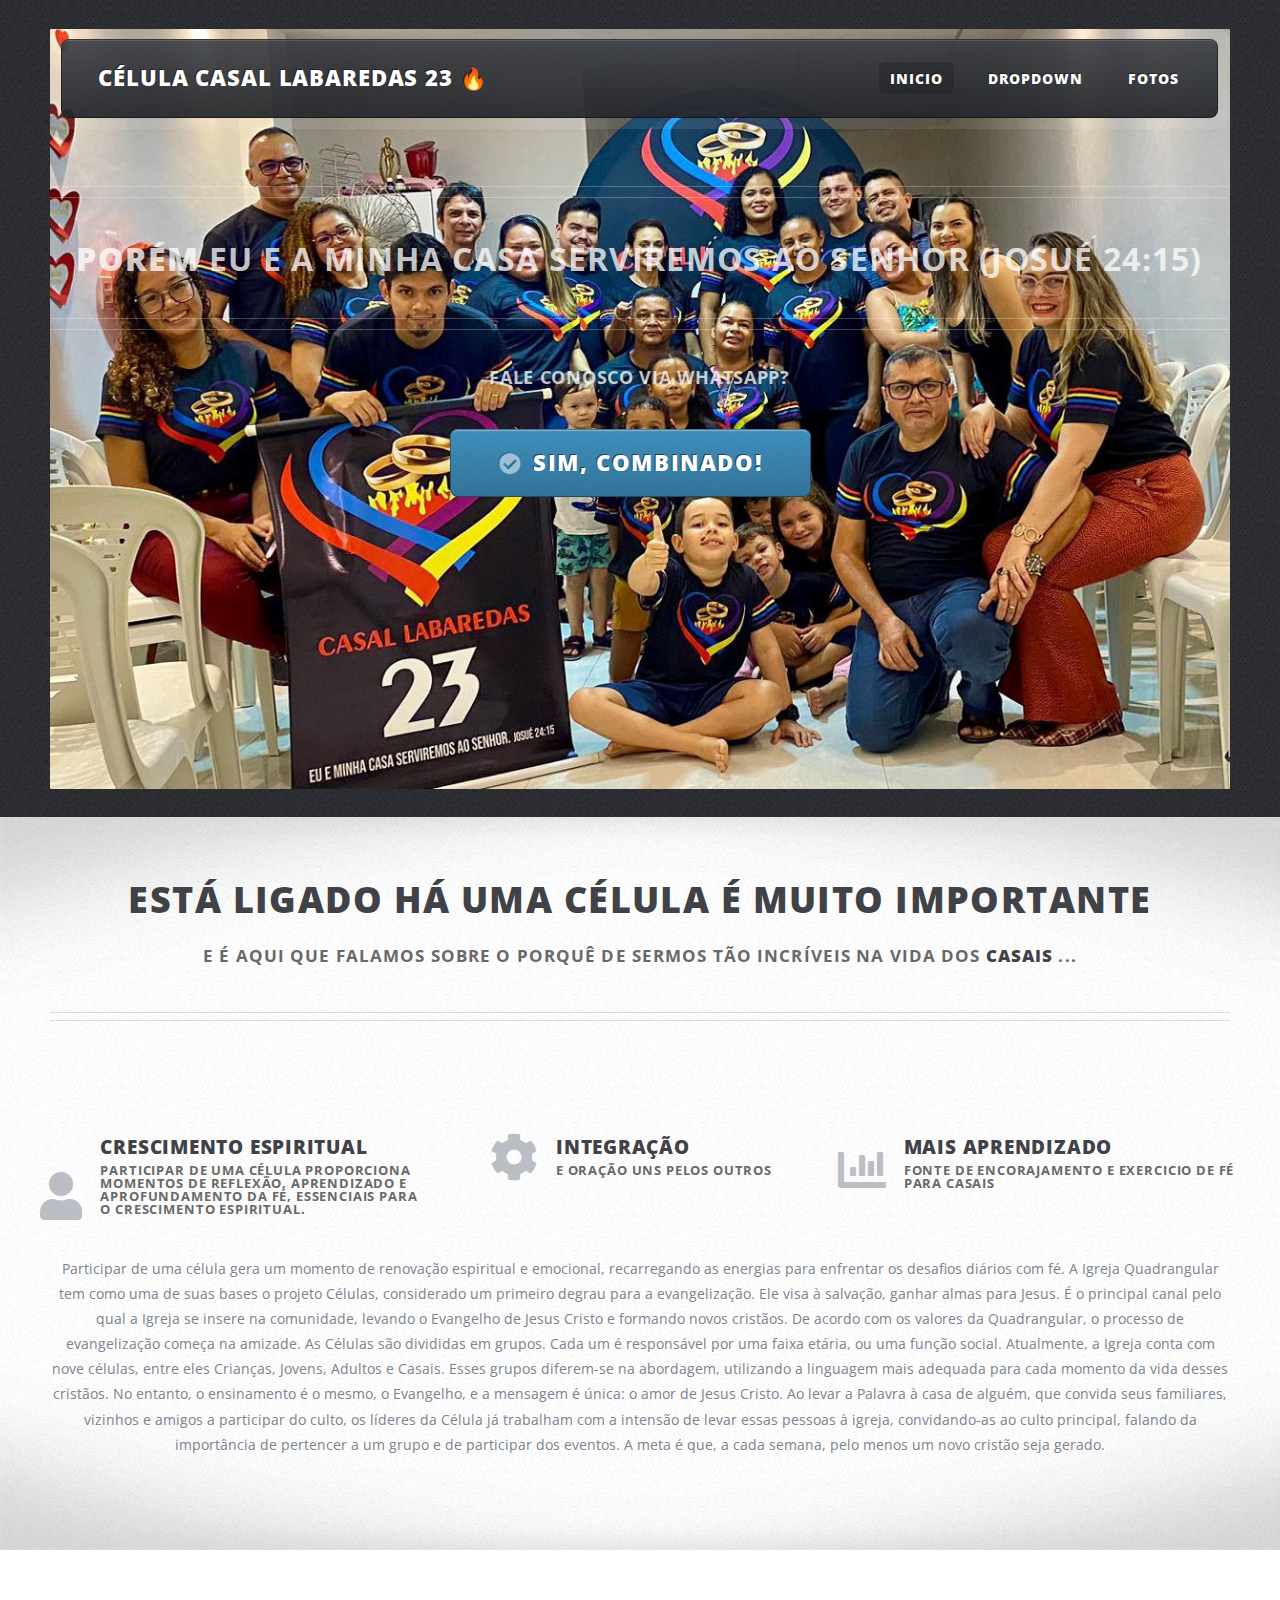
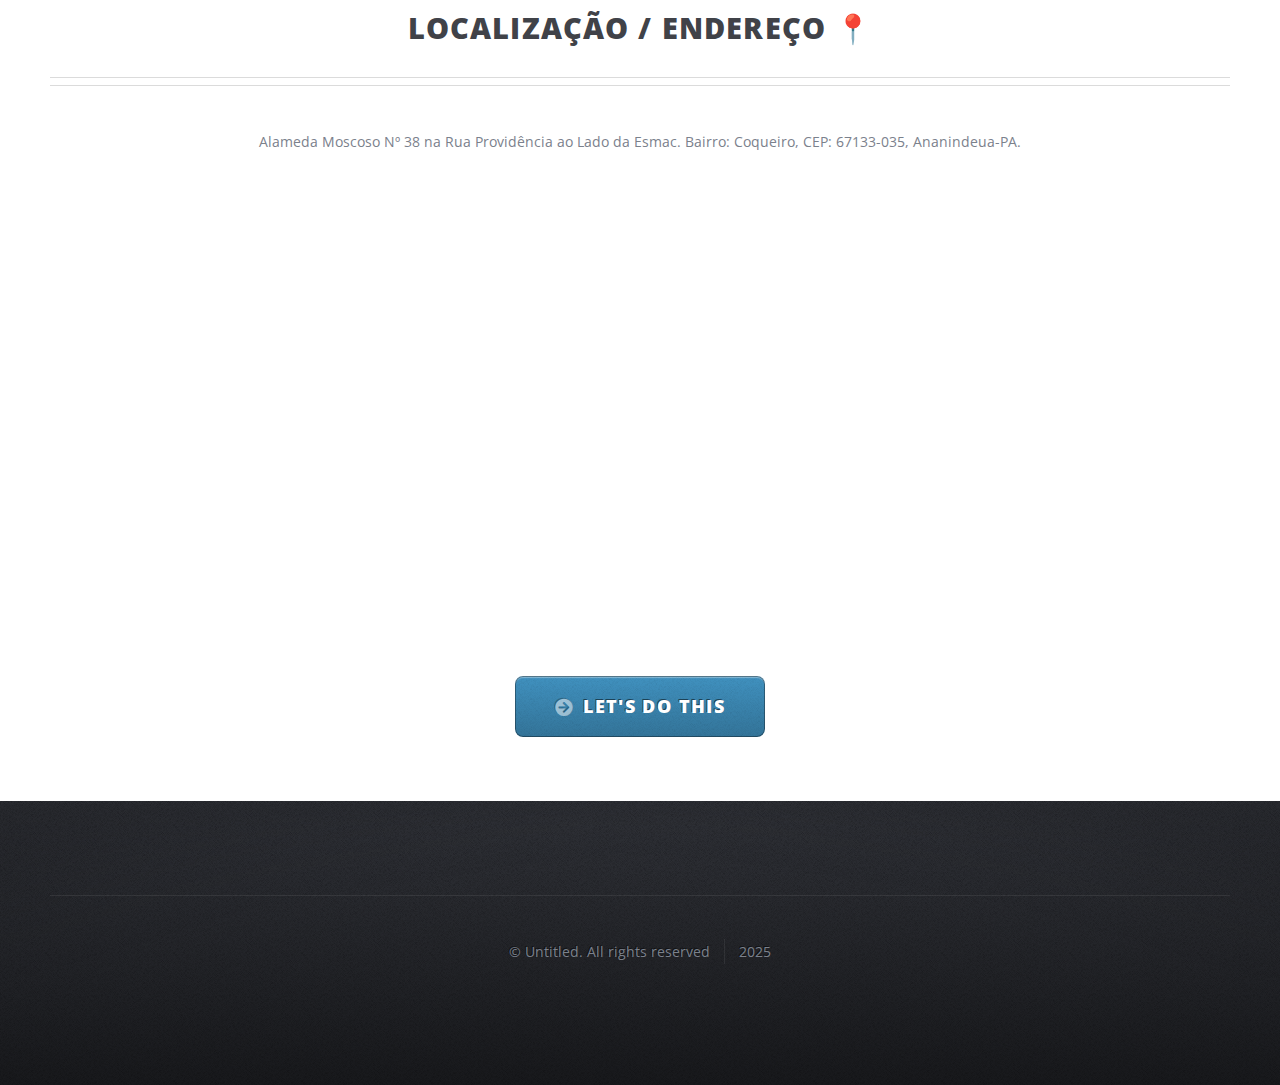
==== index.html @ 3aefae9c "Update index.html" ====
<!DOCTYPE HTML>
<html>
	<head>
		<title>Célula Casal Labaredas 23</title>
		<link rel="icon" type="image/x-icon" href="src/images/favicon.ico">
		<meta charset="utf-8" />
		<meta name="viewport" content="width=device-width, initial-scale=1, user-scalable=no" />
        <link rel="stylesheet" href="https://cdnjs.cloudflare.com/ajax/libs/font-awesome/4.7.0/css/font-awesome.min.css">
        <link rel="stylesheet" href="https://maxcdn.bootstrapcdn.com/font-awesome/4.5.0/css/font-awesome.min.css">
		<link rel="stylesheet" href="src/css/styles.css" />
        <link rel="stylesheet" href="assets/css/main.css" />
	</head>
	<body class="homepage is-preload">
		<div id="page-wrapper">

			<!-- Header -->
				<div id="header-wrapper">
					<div class="container containergeral">

						<!-- Header -->
							<header id="header">
								<div class="inner">

									<!-- Logo -->
										<h1><a href="index.html" id="logo">Célula Casal Labaredas 23 🔥</a></h1>

									<!-- Nav -->
										<nav id="nav">
											<ul>
												<li class="current_page_item"><a href="index.html">Inicio</a></li>
												<li>
													<a href="#">Dropdown</a>
													<ul>
														<li><a href="#">Lorem ipsum dolor</a></li>
														<li><a href="#">Magna phasellus</a></li>
														<li>
															<a href="#">Phasellus consequat</a>
															<ul>
																<li><a href="#">Lorem ipsum dolor</a></li>
																<li><a href="#">Phasellus consequat</a></li>
																<li><a href="#">Magna phasellus</a></li>
																<li><a href="#">Etiam dolore nisl</a></li>
															</ul>
														</li>
														<li><a href="#">Veroeros feugiat</a></li>
													</ul>
												</li>
												<li><a href="left-sidebar.html">Fotos</a></li>
												<!--<li><a href="right-sidebar.html">Right Sidebar</a></li>-->
												<!--<li><a href="no-sidebar.html">No Sidebar</a></li>-->
											</ul>
										</nav>

								</div>
							</header>

						<!-- Banner -->
							<div id="banner">
								<h2><strong>Porém </strong> eu e a minha casa serviremos ao Senhor (Josué 24:15)
								<br /></h2>
								<p>Fale conosco via WhatsApp?</p>
								<a href="#" class="button large icon solid fa-check-circle">Sim, combinado!</a>
				                                <a href="https://api.whatsapp.com/send?phone=5591981843254&text=Hola%21%20Quisiera%20m%C3%A1s%20informaci%C3%B3n%20sobre%20Varela%202." class="float" target="_blank">
				                                    <i class="fa fa-whatsapp my-float"></i>
				                                </a>
							</div>

					</div>
				</div>

			<!-- Main Wrapper -->
				<div id="main-wrapper">
					<div class="wrapper style1">
						<div class="inner">

							<!-- Feature 1 -->
								<section class="container box feature1">
									<div class="row">
										<div class="col-12">
											<header class="first major">
												<h2>Está ligado há uma célula é muito importante</h2>
												<p>E é aqui que falamos sobre o porquê de sermos tão incríveis na vida dos <strong>casais </strong> ...</p>
											</header>
										</div>
										<div class="col-4 col-12-medium">
											<section>
												<a href="#" class="image featured"><img src="images/pic01.jpg" alt="" /></a>
												<header class="second icon solid fa-user">
													<h3>CRESCIMENTO ESPIRITUAL</h3>
													<p>Participar de uma célula proporciona </p>
                                                    <p>momentos de reflexão, aprendizado e </p>
                                                    <p>aprofundamento da fé, essenciais para </p>
                                                    <p>o crescimento espiritual. </p>
												</header>
											</section>
										</div>
										<div class="col-4 col-12-medium">
											<section>
												<a href="#" class="image featured"><img src="images/pic02.jpg" alt="" /></a>
												<header class="second icon solid fa-cog">
													<h3>Integração</h3>
													<p>e Oração uns pelos outros</p>
												</header>
											</section>
										</div>
										<div class="col-4 col-12-medium">
											<section>
												<a href="#" class="image featured"><img src="images/pic03.jpg" alt="" /></a>
												<header class="second icon solid fa-chart-bar">
													<h3>Mais aprendizado</h3>
													<p>Fonte de encorajamento e exercicio de fé </p>
                                                    <p>para casais</p>
												</header>
											</section>
										</div>
										<div class="col-12">
											<p> Participar de uma célula gera um momento de renovação espiritual e emocional, recarregando as energias para enfrentar os desafios diários com fé.
                                                A Igreja Quadrangular tem como uma de suas bases o projeto Células, considerado um primeiro degrau para a evangelização. Ele visa à salvação, ganhar almas para Jesus. É o principal canal pelo qual a Igreja se insere na comunidade, levando o Evangelho de Jesus Cristo e formando novos cristãos.
                                                De acordo com os valores da Quadrangular, o processo de evangelização começa na amizade. As Células são divididas em grupos. Cada um é responsável por uma faixa etária, ou uma função social. Atualmente, a Igreja conta com nove células, entre eles Crianças, Jovens, Adultos e Casais. Esses grupos diferem-se na abordagem, utilizando a linguagem mais adequada para cada momento da vida desses cristãos. No entanto, o ensinamento é o mesmo, o Evangelho, e a mensagem é única: o amor de Jesus Cristo.
                                                Ao levar a Palavra à casa de alguém, que convida seus familiares, vizinhos e amigos a participar do culto, os líderes da Célula já trabalham com a intensão de levar essas pessoas à igreja, convidando-as ao culto principal, falando da importância de pertencer a um grupo e de participar dos eventos. A meta é que, a cada semana, pelo menos um novo cristão seja gerado. 
                                            </p>
										</div>
									</div>
								</section>

						</div>
					</div>
					<div class="wrapper style2">
						<div class="inner">

							<!-- Feature 2 -->
								<section class="container box feature2">
									<div class="row">
										<div class="col-12 col-12-medium">
											<section>
												<header class="major">
													<h2>Localização / Endereço 📍</h2>
													<!--<p>Não tem erro!</p> -->
												</header>
												<p>Alameda Moscoso Nº 38 na Rua Providência ao Lado da Esmac.
                                                    Bairro: Coqueiro,  CEP: 67133-035, Ananindeua-PA.</p>
                                                <iframe src="https://www.google.com/maps/embed?pb=!1m17!1m12!1m3!1d3988.6900315000357!2d-48.412804!3d-1.3626409999999998!2m3!1f0!2f0!3f0!3m2!1i1024!2i768!4f13.1!3m2!1m1!2s!5e0!3m2!1spt-BR!2sbr!4v1742228517151!5m2!1spt-BR!2sbr" width="600" height="450" style="border:0;" allowfullscreen="" loading="lazy" referrerpolicy="no-referrer-when-downgrade"></iframe>
												<footer>                                                
													<a href="#" class="button medium icon solid fa-arrow-circle-right">Let's do this</a>
												</footer>
											</section>
										</div>
										<!--
                                        <div class="col-6 col-12-medium">
											<section>
												<header class="major">
													<h2>This is also a subheading</h2>
													<p>And is as unimportant as the other one</p>
												</header>
												<p>Phasellus quam turpis, feugiat sit amet ornare in, hendrerit in lectus.
												Praesent semper mod quis eget mi. Etiam eu ante risus. Aliquam erat volutpat.
												Aliquam luctus et mattis lectus sit amet pulvinar. Nam turpis nisi
												consequat etiam.</p>
												<footer>
													<a href="#" class="button medium alt icon solid fa-info-circle">Wait, what?</a>
												</footer>
											</section>
										</div>
                                        -->
									</div>
								</section>

							</div>
					</div>
				</div>

			<!-- Footer Wrapper -->
				<div id="footer-wrapper">
					<footer id="footer" class="container">
						<div class="row">
							<div class="col-12">
								<div id="copyright">
									<ul class="menu">
										<!--<li>&copy; Untitled. All rights reserved</li><li>Design: <a href="http://html5up.net">HTML5 UP</a></li>-->
                                        <li>&copy; Untitled. All rights reserved</li><li>2025</li>
									</ul>
								</div>
							</div>
						</div>
					</footer>
				</div>

		</div>

		<!-- Scripts -->
			<script src="assets/js/jquery.min.js"></script>
			<script src="assets/js/jquery.dropotron.min.js"></script>
			<script src="assets/js/browser.min.js"></script>
			<script src="assets/js/breakpoints.min.js"></script>
			<script src="assets/js/util.js"></script>
			<script src="assets/js/main.js"></script>

	</body>
</html>
<!--
<!DOCTYPE html>
<html lang="en"> 
<head> 
    <meta charset="UTF-8"> 
    <meta name="viewport" content="width=device-width, initial-scale=1.0"> 
    <title>Card Slider HTML & CSS | Célula Casal 23</title>
    <link rel="stylesheet" href="https://fonts.googleapis.com/css2? 
    family=Material+Symbols+Rounded:opsz, wght, FILL, GRAD@24,400,0,0" />
    <link rel="stylesheet" href="src/css/styles.css">
</head> 
<body> 
    <div class="container">
        <div id="slideshow-example" data-component="slideshow">
            <div role="list">
                <div class="slide">
                    <img src="src/images/celula1.jpeg" class="fotos_celula" alt="">
                </div>
                <div class="slide">
                    <img src="https://images.unsplash.com/photo-1488590528505-98d2b5aba04b?w=750&ixid=dW5zcGxhc2guY29tOzs7Ozs%3D" alt="">
                </div>
                <div class="slide">
                    <img src="https://images.unsplash.com/photo-1498753427761-548428edfa67?w=889&ixid=dW5zcGxhc2guY29tOzs7Ozs%3D" alt="">
                </div>
            </div>
        </div>    
    </div>
    <script src="src/js/script.js"></script>
</body>
</html>

-->
---- src/css/styles.css ----
/* Importing Google fonts Inter */
@import url('https://fonts.googleapis.com/css?family=Inter:opsz,wght@14..32,100..900&display=swap');

.containergeral {
  background-image: url("../images/celula1.jpeg");
	background-repeat: no-repeat;
  background-size: 100%;
  border-radius: 1px;
  height: 760px;   
  padding-right: 1px;
  margin-right: 1px;
}

/*
.fotos_celula{
    width: 30%;
    height: auto;
}

[data-component="slideshow"] .slide {
	display: none;
  text-align: center;
}

[data-component="slideshow"] .slide.active {
	display: block;
}
*/
---- assets/css/main.css ----
@import url("https://fonts.googleapis.com/css?family=Open+Sans:400,400italic,700,800");
@import url("fontawesome-all.min.css");

/*
	ZeroFour by HTML5 UP
	html5up.net | @ajlkn
	Free for personal and commercial use under the CCA 3.0 license (html5up.net/license)
*/

html, body, div, span, applet, object,
iframe, h1, h2, h3, h4, h5, h6, p, blockquote,
pre, a, abbr, acronym, address, big, cite,
code, del, dfn, em, img, ins, kbd, q, s, samp,
small, strike, strong, sub, sup, tt, var, b,
u, i, center, dl, dt, dd, ol, ul, li, fieldset,
form, label, legend, table, caption, tbody,
tfoot, thead, tr, th, td, article, aside,
canvas, details, embed, figure, figcaption,
footer, header, hgroup, menu, nav, output, ruby,
section, summary, time, mark, audio, video {
	margin: 0;
	padding: 0;
	border: 0;
	font-size: 100%;
	font: inherit;
	vertical-align: baseline;}

article, aside, details, figcaption, figure,
footer, header, hgroup, menu, nav, section {
	display: block;}

body {
	line-height: 1;
}

ol, ul {
	list-style: none;
}

blockquote, q {
	quotes: none;
}

	blockquote:before, blockquote:after, q:before, q:after {
		content: '';
		content: none;
	}

table {
	border-collapse: collapse;
	border-spacing: 0;
}

body {
	-webkit-text-size-adjust: none;
}

mark {
	background-color: transparent;
	color: inherit;
}

input::-moz-focus-inner {
	border: 0;
	padding: 0;
}

input, select, textarea {
	-moz-appearance: none;
	-webkit-appearance: none;
	-ms-appearance: none;
	appearance: none;
}

/* Basic */

	html {
		box-sizing: border-box;
	}

	*, *:before, *:after {
		box-sizing: inherit;
	}

	@-ms-viewport {
		width: device-width;
	}

	body {
		background: #303238 url("images/bg01.png");
	}

		body.is-preload * {
			-moz-transition: none !important;
			-webkit-transition: none !important;
			-ms-transition: none !important;
			transition: none !important;
			-moz-animation: none !important;
			-webkit-animation: none !important;
			-ms-animation: none !important;
			animation: none !important;
		}

	body, input, select, textarea {
		font-family: 'Open Sans', sans-serif;
		color: #7b818c;
		font-weight: 400;
		font-size: 11pt;
		line-height: 1.85em;
	}

	a {
		color: inherit;
		text-decoration: underline;
	}

		a:hover {
			text-decoration: none;
		}

	h1, h2, h3, h4, h5, h6 {
		text-transform: uppercase;
		font-weight: 800;
		letter-spacing: 0.04em;
		color: #404248;
		margin: 0 0 1em 0;
	}

	h1 a, h2 a, h3 a, h4 a, h5 a, h6 a {
		color: inherit;
		text-decoration: none;
		outline: 0;
	}

	h2 {
		font-size: 2em;
		margin: 0 0 1.5em 0;
		line-height: 1em;
	}

		h2.icon {
			line-height: 48px;
		}

			h2.icon:before {
				position: relative;
				top: 0.05em;
				margin-right: 0.5em;
				opacity: 0.25;
			}

	h3 {
		font-size: 1.35em;
		margin-top: 2em;
	}

	b, strong {
		color: #404248;
		font-weight: 700;
	}

	i, em {
		font-style: italic;
	}

	br.clear {
		clear: both;
	}

	sub {
		position: relative;
		top: 0.5em;
		font-size: 0.8em;
	}

	sup {
		position: relative;
		top: -0.5em;
		font-size: 0.8em;
	}

	hr {
		border: 0;
		border-top: solid 1px #ddd;
	}

	blockquote {
		border-left: solid 0.5em #ddd;
		padding: 1em 0 1em 2em;
		font-style: italic;
	}

	p, ul, ol, dl, table {
		margin-bottom: 2em;
	}

	.date {
		display: block;
		text-transform: uppercase;
		font-weight: 700;
		letter-spacing: 0.065em;
		font-size: 0.9em;
		color: #696969;
		margin: 0 0 0.25em 0;
	}

/* Container */

	.container {
		margin: 0 auto;
		max-width: calc(100% - 100px);
		width: 1200px;
	}

		@media screen and (max-width: 1280px) {

			.container {
				width: 100%;
			}

		}

		@media screen and (max-width: 980px) {

			.container {
				width: 100%;
			}

		}

		@media screen and (max-width: 736px) {

			.container {
				width: 100%;
				max-width: 100%;
			}

		}

/* Row */

	.row {
		display: flex;
		flex-wrap: wrap;
		box-sizing: border-box;
		align-items: stretch;
	}

		.row > * {
			box-sizing: border-box;
		}

		.row.gtr-uniform > * > :last-child {
			margin-bottom: 0;
		}

		.row.aln-left {
			justify-content: flex-start;
		}

		.row.aln-center {
			justify-content: center;
		}

		.row.aln-right {
			justify-content: flex-end;
		}

		.row.aln-top {
			align-items: flex-start;
		}

		.row.aln-middle {
			align-items: center;
		}

		.row.aln-bottom {
			align-items: flex-end;
		}

		.row > .imp {
			order: -1;
		}

		.row > .col-1 {
			width: 8.33333%;
		}

		.row > .off-1 {
			margin-left: 8.33333%;
		}

		.row > .col-2 {
			width: 16.66667%;
		}

		.row > .off-2 {
			margin-left: 16.66667%;
		}

		.row > .col-3 {
			width: 25%;
		}

		.row > .off-3 {
			margin-left: 25%;
		}

		.row > .col-4 {
			width: 33.33333%;
		}

		.row > .off-4 {
			margin-left: 33.33333%;
		}

		.row > .col-5 {
			width: 41.66667%;
		}

		.row > .off-5 {
			margin-left: 41.66667%;
		}

		.row > .col-6 {
			width: 50%;
		}

		.row > .off-6 {
			margin-left: 50%;
		}

		.row > .col-7 {
			width: 58.33333%;
		}

		.row > .off-7 {
			margin-left: 58.33333%;
		}

		.row > .col-8 {
			width: 66.66667%;
		}

		.row > .off-8 {
			margin-left: 66.66667%;
		}

		.row > .col-9 {
			width: 75%;
		}

		.row > .off-9 {
			margin-left: 75%;
		}

		.row > .col-10 {
			width: 83.33333%;
		}

		.row > .off-10 {
			margin-left: 83.33333%;
		}

		.row > .col-11 {
			width: 91.66667%;
		}

		.row > .off-11 {
			margin-left: 91.66667%;
		}

		.row > .col-12 {
			width: 100%;
		}

		.row > .off-12 {
			margin-left: 100%;
		}

		.row.gtr-0 {
			margin-top: 0px;
			margin-left: 0px;
		}

			.row.gtr-0 > * {
				padding: 0px 0 0 0px;
			}

			.row.gtr-0.gtr-uniform {
				margin-top: 0px;
			}

				.row.gtr-0.gtr-uniform > * {
					padding-top: 0px;
				}

		.row.gtr-25 {
			margin-top: -12.5px;
			margin-left: -12.5px;
		}

			.row.gtr-25 > * {
				padding: 12.5px 0 0 12.5px;
			}

			.row.gtr-25.gtr-uniform {
				margin-top: -12.5px;
			}

				.row.gtr-25.gtr-uniform > * {
					padding-top: 12.5px;
				}

		.row.gtr-50 {
			margin-top: -25px;
			margin-left: -25px;
		}

			.row.gtr-50 > * {
				padding: 25px 0 0 25px;
			}

			.row.gtr-50.gtr-uniform {
				margin-top: -25px;
			}

				.row.gtr-50.gtr-uniform > * {
					padding-top: 25px;
				}

		.row {
			margin-top: -50px;
			margin-left: -50px;
		}

			.row > * {
				padding: 50px 0 0 50px;
			}

			.row.gtr-uniform {
				margin-top: -50px;
			}

				.row.gtr-uniform > * {
					padding-top: 50px;
				}

		.row.gtr-150 {
			margin-top: -75px;
			margin-left: -75px;
		}

			.row.gtr-150 > * {
				padding: 75px 0 0 75px;
			}

			.row.gtr-150.gtr-uniform {
				margin-top: -75px;
			}

				.row.gtr-150.gtr-uniform > * {
					padding-top: 75px;
				}

		.row.gtr-200 {
			margin-top: -100px;
			margin-left: -100px;
		}

			.row.gtr-200 > * {
				padding: 100px 0 0 100px;
			}

			.row.gtr-200.gtr-uniform {
				margin-top: -100px;
			}

				.row.gtr-200.gtr-uniform > * {
					padding-top: 100px;
				}

		@media screen and (max-width: 1280px) {

			.row {
				display: flex;
				flex-wrap: wrap;
				box-sizing: border-box;
				align-items: stretch;
			}

				.row > * {
					box-sizing: border-box;
				}

				.row.gtr-uniform > * > :last-child {
					margin-bottom: 0;
				}

				.row.aln-left {
					justify-content: flex-start;
				}

				.row.aln-center {
					justify-content: center;
				}

				.row.aln-right {
					justify-content: flex-end;
				}

				.row.aln-top {
					align-items: flex-start;
				}

				.row.aln-middle {
					align-items: center;
				}

				.row.aln-bottom {
					align-items: flex-end;
				}

				.row > .imp-large {
					order: -1;
				}

				.row > .col-1-large {
					width: 8.33333%;
				}

				.row > .off-1-large {
					margin-left: 8.33333%;
				}

				.row > .col-2-large {
					width: 16.66667%;
				}

				.row > .off-2-large {
					margin-left: 16.66667%;
				}

				.row > .col-3-large {
					width: 25%;
				}

				.row > .off-3-large {
					margin-left: 25%;
				}

				.row > .col-4-large {
					width: 33.33333%;
				}

				.row > .off-4-large {
					margin-left: 33.33333%;
				}

				.row > .col-5-large {
					width: 41.66667%;
				}

				.row > .off-5-large {
					margin-left: 41.66667%;
				}

				.row > .col-6-large {
					width: 50%;
				}

				.row > .off-6-large {
					margin-left: 50%;
				}

				.row > .col-7-large {
					width: 58.33333%;
				}

				.row > .off-7-large {
					margin-left: 58.33333%;
				}

				.row > .col-8-large {
					width: 66.66667%;
				}

				.row > .off-8-large {
					margin-left: 66.66667%;
				}

				.row > .col-9-large {
					width: 75%;
				}

				.row > .off-9-large {
					margin-left: 75%;
				}

				.row > .col-10-large {
					width: 83.33333%;
				}

				.row > .off-10-large {
					margin-left: 83.33333%;
				}

				.row > .col-11-large {
					width: 91.66667%;
				}

				.row > .off-11-large {
					margin-left: 91.66667%;
				}

				.row > .col-12-large {
					width: 100%;
				}

				.row > .off-12-large {
					margin-left: 100%;
				}

				.row.gtr-0 {
					margin-top: 0px;
					margin-left: 0px;
				}

					.row.gtr-0 > * {
						padding: 0px 0 0 0px;
					}

					.row.gtr-0.gtr-uniform {
						margin-top: 0px;
					}

						.row.gtr-0.gtr-uniform > * {
							padding-top: 0px;
						}

				.row.gtr-25 {
					margin-top: -8.75px;
					margin-left: -8.75px;
				}

					.row.gtr-25 > * {
						padding: 8.75px 0 0 8.75px;
					}

					.row.gtr-25.gtr-uniform {
						margin-top: -8.75px;
					}

						.row.gtr-25.gtr-uniform > * {
							padding-top: 8.75px;
						}

				.row.gtr-50 {
					margin-top: -17.5px;
					margin-left: -17.5px;
				}

					.row.gtr-50 > * {
						padding: 17.5px 0 0 17.5px;
					}

					.row.gtr-50.gtr-uniform {
						margin-top: -17.5px;
					}

						.row.gtr-50.gtr-uniform > * {
							padding-top: 17.5px;
						}

				.row {
					margin-top: -35px;
					margin-left: -35px;
				}

					.row > * {
						padding: 35px 0 0 35px;
					}

					.row.gtr-uniform {
						margin-top: -35px;
					}

						.row.gtr-uniform > * {
							padding-top: 35px;
						}

				.row.gtr-150 {
					margin-top: -52.5px;
					margin-left: -52.5px;
				}

					.row.gtr-150 > * {
						padding: 52.5px 0 0 52.5px;
					}

					.row.gtr-150.gtr-uniform {
						margin-top: -52.5px;
					}

						.row.gtr-150.gtr-uniform > * {
							padding-top: 52.5px;
						}

				.row.gtr-200 {
					margin-top: -70px;
					margin-left: -70px;
				}

					.row.gtr-200 > * {
						padding: 70px 0 0 70px;
					}

					.row.gtr-200.gtr-uniform {
						margin-top: -70px;
					}

						.row.gtr-200.gtr-uniform > * {
							padding-top: 70px;
						}

		}

		@media screen and (max-width: 980px) {

			.row {
				display: flex;
				flex-wrap: wrap;
				box-sizing: border-box;
				align-items: stretch;
			}

				.row > * {
					box-sizing: border-box;
				}

				.row.gtr-uniform > * > :last-child {
					margin-bottom: 0;
				}

				.row.aln-left {
					justify-content: flex-start;
				}

				.row.aln-center {
					justify-content: center;
				}

				.row.aln-right {
					justify-content: flex-end;
				}

				.row.aln-top {
					align-items: flex-start;
				}

				.row.aln-middle {
					align-items: center;
				}

				.row.aln-bottom {
					align-items: flex-end;
				}

				.row > .imp-medium {
					order: -1;
				}

				.row > .col-1-medium {
					width: 8.33333%;
				}

				.row > .off-1-medium {
					margin-left: 8.33333%;
				}

				.row > .col-2-medium {
					width: 16.66667%;
				}

				.row > .off-2-medium {
					margin-left: 16.66667%;
				}

				.row > .col-3-medium {
					width: 25%;
				}

				.row > .off-3-medium {
					margin-left: 25%;
				}

				.row > .col-4-medium {
					width: 33.33333%;
				}

				.row > .off-4-medium {
					margin-left: 33.33333%;
				}

				.row > .col-5-medium {
					width: 41.66667%;
				}

				.row > .off-5-medium {
					margin-left: 41.66667%;
				}

				.row > .col-6-medium {
					width: 50%;
				}

				.row > .off-6-medium {
					margin-left: 50%;
				}

				.row > .col-7-medium {
					width: 58.33333%;
				}

				.row > .off-7-medium {
					margin-left: 58.33333%;
				}

				.row > .col-8-medium {
					width: 66.66667%;
				}

				.row > .off-8-medium {
					margin-left: 66.66667%;
				}

				.row > .col-9-medium {
					width: 75%;
				}

				.row > .off-9-medium {
					margin-left: 75%;
				}

				.row > .col-10-medium {
					width: 83.33333%;
				}

				.row > .off-10-medium {
					margin-left: 83.33333%;
				}

				.row > .col-11-medium {
					width: 91.66667%;
				}

				.row > .off-11-medium {
					margin-left: 91.66667%;
				}

				.row > .col-12-medium {
					width: 100%;
				}

				.row > .off-12-medium {
					margin-left: 100%;
				}

				.row.gtr-0 {
					margin-top: 0px;
					margin-left: 0px;
				}

					.row.gtr-0 > * {
						padding: 0px 0 0 0px;
					}

					.row.gtr-0.gtr-uniform {
						margin-top: 0px;
					}

						.row.gtr-0.gtr-uniform > * {
							padding-top: 0px;
						}

				.row.gtr-25 {
					margin-top: -12.5px;
					margin-left: -12.5px;
				}

					.row.gtr-25 > * {
						padding: 12.5px 0 0 12.5px;
					}

					.row.gtr-25.gtr-uniform {
						margin-top: -12.5px;
					}

						.row.gtr-25.gtr-uniform > * {
							padding-top: 12.5px;
						}

				.row.gtr-50 {
					margin-top: -25px;
					margin-left: -25px;
				}

					.row.gtr-50 > * {
						padding: 25px 0 0 25px;
					}

					.row.gtr-50.gtr-uniform {
						margin-top: -25px;
					}

						.row.gtr-50.gtr-uniform > * {
							padding-top: 25px;
						}

				.row {
					margin-top: -50px;
					margin-left: -50px;
				}

					.row > * {
						padding: 50px 0 0 50px;
					}

					.row.gtr-uniform {
						margin-top: -50px;
					}

						.row.gtr-uniform > * {
							padding-top: 50px;
						}

				.row.gtr-150 {
					margin-top: -75px;
					margin-left: -75px;
				}

					.row.gtr-150 > * {
						padding: 75px 0 0 75px;
					}

					.row.gtr-150.gtr-uniform {
						margin-top: -75px;
					}

						.row.gtr-150.gtr-uniform > * {
							padding-top: 75px;
						}

				.row.gtr-200 {
					margin-top: -100px;
					margin-left: -100px;
				}

					.row.gtr-200 > * {
						padding: 100px 0 0 100px;
					}

					.row.gtr-200.gtr-uniform {
						margin-top: -100px;
					}

						.row.gtr-200.gtr-uniform > * {
							padding-top: 100px;
						}

		}

		@media screen and (max-width: 736px) {

			.row {
				display: flex;
				flex-wrap: wrap;
				box-sizing: border-box;
				align-items: stretch;
			}

				.row > * {
					box-sizing: border-box;
				}

				.row.gtr-uniform > * > :last-child {
					margin-bottom: 0;
				}

				.row.aln-left {
					justify-content: flex-start;
				}

				.row.aln-center {
					justify-content: center;
				}

				.row.aln-right {
					justify-content: flex-end;
				}

				.row.aln-top {
					align-items: flex-start;
				}

				.row.aln-middle {
					align-items: center;
				}

				.row.aln-bottom {
					align-items: flex-end;
				}

				.row > .imp-small {
					order: -1;
				}

				.row > .col-1-small {
					width: 8.33333%;
				}

				.row > .off-1-small {
					margin-left: 8.33333%;
				}

				.row > .col-2-small {
					width: 16.66667%;
				}

				.row > .off-2-small {
					margin-left: 16.66667%;
				}

				.row > .col-3-small {
					width: 25%;
				}

				.row > .off-3-small {
					margin-left: 25%;
				}

				.row > .col-4-small {
					width: 33.33333%;
				}

				.row > .off-4-small {
					margin-left: 33.33333%;
				}

				.row > .col-5-small {
					width: 41.66667%;
				}

				.row > .off-5-small {
					margin-left: 41.66667%;
				}

				.row > .col-6-small {
					width: 50%;
				}

				.row > .off-6-small {
					margin-left: 50%;
				}

				.row > .col-7-small {
					width: 58.33333%;
				}

				.row > .off-7-small {
					margin-left: 58.33333%;
				}

				.row > .col-8-small {
					width: 66.66667%;
				}

				.row > .off-8-small {
					margin-left: 66.66667%;
				}

				.row > .col-9-small {
					width: 75%;
				}

				.row > .off-9-small {
					margin-left: 75%;
				}

				.row > .col-10-small {
					width: 83.33333%;
				}

				.row > .off-10-small {
					margin-left: 83.33333%;
				}

				.row > .col-11-small {
					width: 91.66667%;
				}

				.row > .off-11-small {
					margin-left: 91.66667%;
				}

				.row > .col-12-small {
					width: 100%;
				}

				.row > .off-12-small {
					margin-left: 100%;
				}

				.row.gtr-0 {
					margin-top: 0px;
					margin-left: 0px;
				}

					.row.gtr-0 > * {
						padding: 0px 0 0 0px;
					}

					.row.gtr-0.gtr-uniform {
						margin-top: 0px;
					}

						.row.gtr-0.gtr-uniform > * {
							padding-top: 0px;
						}

				.row.gtr-25 {
					margin-top: -2.5px;
					margin-left: -2.5px;
				}

					.row.gtr-25 > * {
						padding: 2.5px 0 0 2.5px;
					}

					.row.gtr-25.gtr-uniform {
						margin-top: -2.5px;
					}

						.row.gtr-25.gtr-uniform > * {
							padding-top: 2.5px;
						}

				.row.gtr-50 {
					margin-top: -5px;
					margin-left: -5px;
				}

					.row.gtr-50 > * {
						padding: 5px 0 0 5px;
					}

					.row.gtr-50.gtr-uniform {
						margin-top: -5px;
					}

						.row.gtr-50.gtr-uniform > * {
							padding-top: 5px;
						}

				.row {
					margin-top: -10px;
					margin-left: -10px;
				}

					.row > * {
						padding: 10px 0 0 10px;
					}

					.row.gtr-uniform {
						margin-top: -10px;
					}

						.row.gtr-uniform > * {
							padding-top: 10px;
						}

				.row.gtr-150 {
					margin-top: -15px;
					margin-left: -15px;
				}

					.row.gtr-150 > * {
						padding: 15px 0 0 15px;
					}

					.row.gtr-150.gtr-uniform {
						margin-top: -15px;
					}

						.row.gtr-150.gtr-uniform > * {
							padding-top: 15px;
						}

				.row.gtr-200 {
					margin-top: -20px;
					margin-left: -20px;
				}

					.row.gtr-200 > * {
						padding: 20px 0 0 20px;
					}

					.row.gtr-200.gtr-uniform {
						margin-top: -20px;
					}

						.row.gtr-200.gtr-uniform > * {
							padding-top: 20px;
						}

		}

/* Section/Article */

	section, article {
		margin-bottom: 5em;
	}

	section > :last-child,
	article > :last-child,
	section:last-child,
	article:last-child {
		margin-bottom: 0;
	}

	header {
		margin: 0 0 2em 0;
	}

		header h2, header h3 {
			margin: 0 0 0.25em 0;
		}

		header p {
			display: block;
			text-transform: uppercase;
			font-weight: 700;
			letter-spacing: 0.065em;
			font-size: 0.9em;
			color: #696969;
			margin: 0;
		}

			header p strong {
				color: #404248;
				font-weight: 800;
			}

	footer {
		margin: 2.5em 0 0 0;
	}

	header.major {
		border-bottom: solid 1px #dbdbdb;
		margin: 0 0 3em 0;
	}

		header.major:after {
			content: '';
			display: block;
			border-top: solid 1px #dbdbdb;
			height: 8px;
		}

		header.major h2, header.major h3 {
			margin: 0 0 1.2em 0;
		}

		header.major p {
			margin: 0 0 1.5em 0;
			position: relative;
			top: -1em;
		}

/* Forms */

	form label {
		display: block;
		text-transform: uppercase;
		font-weight: 800;
		letter-spacing: 0.04em;
		color: #404248;
		margin: 0 0 1em 0;
		font-size: 0.8em;
	}

	form input[type="text"],
	form input[type="email"],
	form input[type="password"],
	form select,
	form textarea {
		-webkit-appearance: none;
		display: block;
		width: 100%;
		border-radius: 8px;
		border: solid 1px #eee;
	}

	form input[type="text"]:focus,
	form input[type="email"]:focus,
	form input[type="password"]:focus,
	form select:focus,
	form textarea:focus {
		box-shadow: 0 0 2px 1px #4091bf;
	}

	form input[type="text"],
	form input[type="email"],
	form input[type="password"] {
		line-height: 3em;
		padding: 0 1em;
	}

	form select {
		line-height: 3em;
		padding: 0 1em;
	}

	form textarea {
		min-height: 9em;
		padding: 1em;
	}

	form ::-webkit-input-placeholder,
	form :-moz-placeholder,
	form ::-moz-placeholder,
	form :-ms-input-placeholder {
		color: #555 !important;
	}

	form ::-moz-focus-inner {
		border: 0;
	}

/* Tables */

	table {
		width: 100%;
	}

		table.default {
			width: 100%;
		}

			table.default tr {
				border-top: solid 1px #eee;
			}

				table.default tr:first-child {
					border-top: 0;
				}

			table.default td {
				padding: 0.5em 1em 0.5em 1em;
			}

			table.default th {
				text-align: left;
				padding: 0.5em 1em 0.5em 1em;
				text-transform: uppercase;
				font-weight: 800;
				letter-spacing: 0.04em;
				margin: 0 0 1em 0;
				font-size: 0.8em;
			}

			table.default thead {
				background: #404248;
				color: #fff;
			}

/* Image */

	.image {
		position: relative;
		display: inline-block;
	}

		.image img {
			display: block;
			width: 100%;
			border-radius: 8px;
		}

		.image:before {
			content: '';
			display: block;
			position: absolute;
			left: 0;
			top: 0;
			background: url("images/bg01.png");
			width: 100%;
			height: 100%;
			opacity: 0.75;
		}

		.image.fit {
			display: block;
			width: 100%;
		}

		.image.featured {
			display: block;
			width: 100%;
			margin: 0 0 2.5em 0;
		}

		.image.left {
			float: left;
			margin: 0 2em 2em 0;
		}

		.image.centered {
			display: block;
			margin: 0 0 2.5em 0;
		}

			.image.centered img {
				margin: 0 auto;
				width: auto;
			}

/* Button */

	input[type="button"],
	input[type="submit"],
	input[type="reset"],
	button,
	.button {
		background-image: -moz-linear-gradient(top, rgba(0, 0, 0, 0), rgba(0, 0, 0, 0.2)), url("images/bg02.png");
		background-image: -webkit-linear-gradient(top, rgba(0, 0, 0, 0), rgba(0, 0, 0, 0.2)), url("images/bg02.png");
		background-image: -ms-linear-gradient(top, rgba(0, 0, 0, 0), rgba(0, 0, 0, 0.2)), url("images/bg02.png");
		background-image: linear-gradient(top, rgba(0, 0, 0, 0), rgba(0, 0, 0, 0.2)), url("images/bg02.png");
		-moz-transition: background-color 0.2s ease-in-out;
		-webkit-transition: background-color 0.2s ease-in-out;
		-ms-transition: background-color 0.2s ease-in-out;
		transition: background-color 0.2s ease-in-out;
		-webkit-appearance: none;
		position: relative;
		display: inline-block;
		background-color: #4091bf;
		border-radius: 8px;
		box-shadow: inset 0px 0px 0px 1px rgba(0, 0, 0, 0.35), inset 0px 2px 1px 0px rgba(255, 255, 255, 0.35);
		text-shadow: -1px -1px 0 rgba(0, 0, 0, 0.5);
		color: #fff !important;
		text-decoration: none;
		text-transform: uppercase;
		font-weight: 800;
		font-size: 0.95em;
		letter-spacing: 0.075em;
		padding: 1em 2em;
		outline: 0;
		border: 0;
		white-space: nowrap;
		cursor: pointer;
	}

		input[type="button"].icon:before,
		input[type="submit"].icon:before,
		input[type="reset"].icon:before,
		button.icon:before,
		.button.icon:before {
			opacity: 0.5;
			margin-right: 0.5em;
			position: relative;
			top: 0.05em;
		}

		input[type="button"]:hover,
		input[type="submit"]:hover,
		input[type="reset"]:hover,
		button:hover,
		.button:hover {
			background-color: #50a1cf;
		}

		input[type="button"]:active,
		input[type="submit"]:active,
		input[type="reset"]:active,
		button:active,
		.button:active {
			background-color: #3081af;
		}

		input[type="button"].medium,
		input[type="submit"].medium,
		input[type="reset"].medium,
		button.medium,
		.button.medium {
			font-size: 1.25em;
			padding: 1em 2.25em;
		}

		input[type="button"].large,
		input[type="submit"].large,
		input[type="reset"].large,
		button.large,
		.button.large {
			font-size: 1.5em;
			padding: 1em 2.25em;
		}

		input[type="button"].alt,
		input[type="submit"].alt,
		input[type="reset"].alt,
		button.alt,
		.button.alt {
			background-color: #464a52;
		}

			input[type="button"].alt:hover,
			input[type="submit"].alt:hover,
			input[type="reset"].alt:hover,
			button.alt:hover,
			.button.alt:hover {
				background-color: #565a62;
			}

			input[type="button"].alt:active,
			input[type="submit"].alt:active,
			input[type="reset"].alt:active,
			button.alt:active,
			.button.alt:active {
				background-color: #363a42;
			}

/* List */

	dl.contact dt {
		display: block;
		text-transform: uppercase;
		font-weight: 700;
		letter-spacing: 0.065em;
		font-size: 0.9em;
		color: #696969;
		float: left;
		width: 6em;
	}

	dl.contact dd {
		margin: 0 0 1em 6em;
	}

	ul.default {
		list-style: disc;
		padding-left: 1em;
	}

		ul.default li {
			padding-left: 0.5em;
		}

	ul.actions li {
		display: inline-block;
		padding: 0 0 0 0.25em;
		margin: 0 0 0 0.25em;
	}

		ul.actions li:first-child {
			margin-left: 0;
			padding-left: 0;
		}

	ul.menu li {
		border-left: solid 1px #eee;
		display: inline-block;
		padding: 0 0 0 1em;
		margin: 0 0 0 1em;
	}

		ul.menu li:first-child {
			border-left: 0;
			margin-left: 0;
			padding-left: 0;
		}

	ul.divided li {
		border-top: solid 1px #eee;
		padding: 0.5em 0 0 0;
		margin: 0.5em 0 0 0;
	}

		ul.divided li:first-child {
			border-top: 0 !important;
			padding-top: 0 !important;
			margin-top: 0 !important;
		}

	ol.default {
		list-style: decimal;
		padding-left: 1.25em;
	}

		ol.default li {
			padding-left: 0.25em;
		}

/* Box */

	.box.excerpt {
		position: relative;
		overflow: hidden;
	}

		.box.excerpt header {
			margin: 0 0 1em 0;
		}

		.box.excerpt .image, .box.excerpt p {
			margin-bottom: 0;
		}

	.box.feature1 {
		text-align: center;
	}

		.box.feature1 header {
			margin-bottom: 3em;
		}

			.box.feature1 header.first h2 {
				font-size: 2.5em;
			}

			.box.feature1 header.first p {
				font-size: 1.2em;
			}

			.box.feature1 header.second {
				position: relative;
				display: inline-block;
				text-align: left;
				margin: 0 auto;
				white-space: nowrap;
				left: 24px;
			}

				.box.feature1 header.second p {
					line-height: 1em;
				}

				.box.feature1 header.second:before {
					font-size: 48px;
					position: absolute;
					right: 100%;
					margin-right: 18px;
					opacity: 0.5;
					bottom: -4px;
				}

	.box.feature2 {
		text-align: center;
	}

	.box.article-list article {
		border-bottom: solid 1px #dbdbdb;
		margin: 0 0 2.75em 0;
		padding: 0 0 2.75em 0;
	}

		.box.article-list article:last-child {
			border-bottom: 0;
			margin-bottom: 0;
			padding-bottom: 0;
		}

/* Icons */

	.icon {
		text-decoration: none;
		text-decoration: none;
	}

		.icon:before {
			-moz-osx-font-smoothing: grayscale;
			-webkit-font-smoothing: antialiased;
			display: inline-block;
			font-style: normal;
			font-variant: normal;
			text-rendering: auto;
			line-height: 1;
			text-transform: none !important;
			font-family: 'Font Awesome 5 Free';
			font-weight: 400;
		}

		.icon.solid:before {
			font-weight: 900;
		}

		.icon.brands:before {
			font-family: 'Font Awesome 5 Brands';
		}

		.icon > .label {
			display: none;
		}

/* Nav */

	#nav {
		position: absolute;
		right: 2em;
		top: 0;
		line-height: 5.5em;
	}

		#nav > ul > li {
			float: left;
			padding: 0 0.8em 0 0.8em;
		}

			#nav > ul > li > a, #nav > ul > li > span {
				color: #fff;
				text-decoration: none;
				text-transform: uppercase;
				font-weight: 800;
				font-size: 0.95em;
				letter-spacing: 0.075em;
				padding: 0.5em 0.8em 0.5em 0.8em;
				border-radius: 6px;
				outline: 0;
			}

			#nav > ul > li.active > a,
			#nav > ul > li.current_page_item > a,
			#nav > ul > li.active > span,
			#nav > ul > li.current_page_item > span {
				background: rgba(0, 0, 0, 0.15);
				box-shadow: inset 1px 1px 0px 0px rgba(0, 0, 0, 0.025), 1px 1px 0px 0px rgba(255, 255, 255, 0.025);
			}

			#nav > ul > li:last-child {
				padding-right: 0;
			}

			#nav > ul > li > ul {
				display: none;
			}

	.dropotron {
		background-image: -moz-linear-gradient(top, rgba(0, 0, 0, 0.35), rgba(0, 0, 0, 0)), url("images/bg02.png");
		background-image: -webkit-linear-gradient(top, rgba(0, 0, 0, 0.35), rgba(0, 0, 0, 0)), url("images/bg02.png");
		background-image: -ms-linear-gradient(top, rgba(0, 0, 0, 0.35), rgba(0, 0, 0, 0)), url("images/bg02.png");
		background-image: linear-gradient(top, rgba(0, 0, 0, 0.35), rgba(0, 0, 0, 0)), url("images/bg02.png");
		position: relative;
		background-color: #3B3E45;
		background-color: rgba(59, 62, 69, 0.9);
		border-radius: 8px;
		box-shadow: inset 0px 0px 0px 1px rgba(0, 0, 0, 0.5), inset 0px 0px 0px 2px rgba(255, 255, 255, 0.075), inset 0px 2px 1px 0px rgba(255, 255, 255, 0.2), 0px 2px 14px 0px rgba(0, 0, 0, 0.4);
		text-shadow: -1px -1px 0 rgba(0, 0, 0, 0.5);
		padding: 1.5em;
		line-height: 2.5em;
		min-width: 15em;
	}

		.dropotron.level-0 {
			border-top-left-radius: 0;
			border-top-right-radius: 0;
			margin-top: -2px;
			box-shadow: inset 0px 0px 0px 1px rgba(0, 0, 0, 0.5), inset 0px 0px 0px 2px rgba(255, 255, 255, 0.075), 0px 2px 14px 0px rgba(0, 0, 0, 0.4);
		}

		.dropotron a, .dropotron span {
			color: #aaa;
			text-decoration: none;
			text-transform: uppercase;
			font-weight: 800;
			font-size: 0.8em;
			letter-spacing: 0.075em;
			outline: 0;
		}

		.dropotron li:hover > a, .dropotron li:hover > span {
			color: #fff;
		}

/* Banner */

	#banner {
		text-align: center;
		width: 940px;
		margin: 0 auto;
		overflow: hidden;
		padding: 9em 0 6em 0;
	}

		#banner h2 {
			border: solid 1px rgba(255, 255, 255, 0.25);
			border-left: 0;
			border-right: 0;
			color: #fff;
			color: rgba(255, 255, 255, 0.75);
			font-size: 2.35em;
			font-weight: 700;
			line-height: 1.3em;
			margin: 0 0 1.5em 0;
		}

			#banner h2 strong {
				font-weight: 800;
				color: inherit;
			}

			#banner h2:before {
				content: '';
				display: block;
				border-top: solid 1px;
				border-color: #888;
				border-color: rgba(255, 255, 255, 0.25);
				margin: 10px 0 1.25em 0;
			}

			#banner h2:after {
				content: '';
				display: block;
				border-bottom: solid 1px;
				border-color: #888;
				border-color: rgba(255, 255, 255, 0.25);
				margin: 1.25em 0 10px 0;
			}

		#banner p {
			text-transform: uppercase;
			color: #fff;
			color: rgba(255, 255, 255, 0.75);
			font-size: 1.5em;
			font-weight: 700;
			line-height: 1.3em;
			letter-spacing: 0.04em;
			float: left;
			text-align: right;
			width: 60%;
			line-height: 1.5em;
			margin: 0;
		}

/* Sidebar */

	#sidebar h2 {
		font-size: 1.5em;
	}

/* Wrappers */

	#header-wrapper {
		background: url("images/bg01.png"), url("../../images/header.jpg");
		background-position: top left, center center;
		background-size: auto, cover;
		padding: 3em 0;
	}

	#main-wrapper {
		background: #fff;
	}

	#footer-wrapper {
		background-image: -moz-linear-gradient(top, rgba(0, 0, 0, 0), rgba(0, 0, 0, 0.5)), url("images/bg03.png"), url("images/bg02.png");
		background-image: -webkit-linear-gradient(top, rgba(0, 0, 0, 0), rgba(0, 0, 0, 0.5)), url("images/bg03.png"), url("images/bg02.png");
		background-image: -ms-linear-gradient(top, rgba(0, 0, 0, 0), rgba(0, 0, 0, 0.5)), url("images/bg03.png"), url("images/bg02.png");
		background-image: linear-gradient(top, rgba(0, 0, 0, 0), rgba(0, 0, 0, 0.5)), url("images/bg03.png"), url("images/bg02.png");
		position: relative;
		background-repeat: repeat-x, no-repeat, repeat;
		background-size: 100% 100%, 100% 15em, auto auto;
		background-position: top left, top center, top left;
		padding: 7em 0 7em 0;
	}

	.wrapper {
		padding: 7em 0 7em 0;
	}

		.wrapper > .inner {
			position: relative;
			z-index: 2;
		}

		.wrapper.style1 {
			position: relative;
			text-shadow: 1px 1px 0 #fff;
			background-color: #fff;
			background-image: url("images/bg03.png"), url("images/bg04.png"), url("images/bg02.png");
			background-repeat: no-repeat, no-repeat, repeat;
			background-size: 100% 15em, 100% 15em, auto auto;
			background-position: top center, bottom center, top left;
		}

		.wrapper.style3 {
			position: relative;
			text-shadow: 1px 1px 0 #fff;
			background-color: #fff;
			background-image: url("images/bg03.png"), url("images/bg02.png");
			background-repeat: no-repeat, repeat;
			background-size: 100% 15em, auto auto;
			background-position: top center, top left;
		}

/* Header */

	#header {
		position: relative;
		border-radius: 10px;
		background: rgba(255, 255, 255, 0.1);
		padding: 0.75em;
		margin-bottom: 0;
	}

		#header .inner {
			background-image: -moz-linear-gradient(top, rgba(0, 0, 0, 0), rgba(0, 0, 0, 0.35)), url("images/bg02.png");
			background-image: -webkit-linear-gradient(top, rgba(0, 0, 0, 0), rgba(0, 0, 0, 0.35)), url("images/bg02.png");
			background-image: -ms-linear-gradient(top, rgba(0, 0, 0, 0), rgba(0, 0, 0, 0.35)), url("images/bg02.png");
			background-image: linear-gradient(top, rgba(0, 0, 0, 0), rgba(0, 0, 0, 0.35)), url("images/bg02.png");
			position: relative;
			height: 5.5em;
			background-color: #3B3E45;
			background-color: rgba(59, 62, 69, 0.9);
			border-radius: 8px;
			box-shadow: inset 0px 0px 0px 1px rgba(0, 0, 0, 0.45), inset 0px 2px 1px 0px rgba(255, 255, 255, 0.15);
			text-shadow: -1px -1px 0 rgba(0, 0, 0, 0.5);
		}

		#header h1 {
			position: absolute;
			left: 1.75em;
			top: 50%;
			margin-top: -0.65em;
			font-size: 1.5em;
			color: #fff;
		}

/* Footer */

	#footer {
		margin-bottom: 0;
		text-shadow: -1px -1px 0 rgba(0, 0, 0, 0.5);
		position: relative;
		z-index: 2;
	}

		#footer h2 {
			font-size: 1.35em;
			color: #fff;
		}

		#footer strong {
			color: #fff;
		}

		#footer a {
			color: #acb2bf;
		}

		#footer .button.alt {
			box-shadow: inset 0px 0px 0px 1px rgba(0, 0, 0, 0.75), inset 0px 2px 1px 0px rgba(255, 255, 255, 0.25);
		}

		#footer ul.divided li, #footer ul.menu li {
			border-color: #444;
			border-color: rgba(255, 255, 255, 0.075);
		}

		#footer ul.divided li a {
			text-decoration: none;
		}

		#footer ul.menu {
			margin: 0;
		}

		#footer dl.contact dt {
			color: #ddd;
		}

	#copyright {
		border-top: solid 1px;
		border-color: #444;
		border-color: rgba(255, 255, 255, 0.075);
		text-align: center;
		margin-top: 2em;
		padding: 3em 0 4em 0;
		color: inherit;
	}

		#copyright a {
			color: inherit;
		}

/* Large */

	@media screen and (max-width: 1280px) {

		/* Basic */

			body {
				line-height: 1.75em;
				font-size: 10.75pt;
			}

			input, select, textarea {
				line-height: 1.75em;
				font-size: 10.75pt;
			}

		/* Wrappers */

			#header-wrapper {
				padding: 2em 0;
			}

			body.homepage #header-wrapper {
				height: auto;
			}

			#footer-wrapper {
				padding: 4.5em 0 4.5em 0;
			}

			.wrapper {
				padding: 4.5em 0 4.5em 0;
			}

		/* Banner */

			#banner {
				width: 100%;
				padding: 4em 0 2em 0;
			}

				#banner h2 {
					font-size: 2.2em;
					line-height: 1.3em;
					margin: 0 0 1em 0;
				}

				#banner p {
					font-size: 1.25em;
					line-height: 1.75em;
					letter-spacing: 0.04em;
					float: none;
					text-align: center;
					width: 100%;
					margin: 0 0 2em 0;
				}

	}

/* Medium */

	#navPanel, #titleBar {
		display: none;
	}

	@media screen and (max-width: 980px) {

		/* Basic */

			html, body {
				overflow-x: hidden;
			}

		/* Box */

			.box.feature2 section {
				margin: 1em 0;
			}

		/* Nav */

			#page-wrapper {
				-moz-backface-visibility: hidden;
				-webkit-backface-visibility: hidden;
				-ms-backface-visibility: hidden;
				backface-visibility: hidden;
				-moz-transition: -moz-transform 0.5s ease;
				-webkit-transition: -webkit-transform 0.5s ease;
				-ms-transition: -ms-transform 0.5s ease;
				transition: transform 0.5s ease;
				padding-bottom: 1px;
			}

			#titleBar {
				-moz-backface-visibility: hidden;
				-webkit-backface-visibility: hidden;
				-ms-backface-visibility: hidden;
				backface-visibility: hidden;
				background-image: -moz-linear-gradient(top, rgba(0, 0, 0, 0), rgba(0, 0, 0, 0.35)), url("images/bg02.png");
				background-image: -webkit-linear-gradient(top, rgba(0, 0, 0, 0), rgba(0, 0, 0, 0.35)), url("images/bg02.png");
				background-image: -ms-linear-gradient(top, rgba(0, 0, 0, 0), rgba(0, 0, 0, 0.35)), url("images/bg02.png");
				background-image: linear-gradient(top, rgba(0, 0, 0, 0), rgba(0, 0, 0, 0.35)), url("images/bg02.png");
				-moz-transition: -moz-transform 0.5s ease;
				-webkit-transition: -webkit-transform 0.5s ease;
				-ms-transition: -ms-transform 0.5s ease;
				transition: transform 0.5s ease;
				background-color: rgba(59, 62, 69, 0.9);
				box-shadow: inset 0px 0px 0px 1px rgba(0, 0, 0, 0.5), inset 0px 0px 0px 2px rgba(255, 255, 255, 0.075), 0px 1px 6px 0px rgba(0, 0, 0, 0.35);
				display: block;
				height: 44px;
				left: 0;
				position: fixed;
				text-shadow: -1px -1px 0 black;
				top: 0;
				width: 100%;
				z-index: 10001;
			}

				#titleBar .title {
					display: block;
					text-transform: uppercase;
					font-weight: 800;
					letter-spacing: 0.04em;
					color: #fff;
					line-height: 44px;
					text-align: center;
				}

				#titleBar .toggle {
					text-decoration: none;
					position: absolute;
					left: 0;
					top: 0;
					width: 60px;
					height: 44px;
					opacity: 0.25;
				}

					#titleBar .toggle:before {
						-moz-osx-font-smoothing: grayscale;
						-webkit-font-smoothing: antialiased;
						display: inline-block;
						font-style: normal;
						font-variant: normal;
						text-rendering: auto;
						line-height: 1;
						text-transform: none !important;
						font-family: 'Font Awesome 5 Free';
						font-weight: 900;
					}

					#titleBar .toggle:before {
						display: inline-block;
						text-decoration: none;
						font-size: 18px;
						width: 44px;
						height: 44px;
						line-height: 44px;
						text-align: center;
						color: #fff;
						content: '\f0c9';
					}

					#titleBar .toggle:active {
						opacity: 0.5;
					}

			#navPanel {
				-moz-backface-visibility: hidden;
				-webkit-backface-visibility: hidden;
				-ms-backface-visibility: hidden;
				backface-visibility: hidden;
				background-image: -moz-linear-gradient(rgba(0, 0, 0, 0), rgba(0, 0, 0, 0.35)), url("images/bg01.png");
				background-image: -webkit-linear-gradient(rgba(0, 0, 0, 0), rgba(0, 0, 0, 0.35)), url("images/bg01.png");
				background-image: -ms-linear-gradient(rgba(0, 0, 0, 0), rgba(0, 0, 0, 0.35)), url("images/bg01.png");
				background-image: linear-gradient(rgba(0, 0, 0, 0), rgba(0, 0, 0, 0.35)), url("images/bg01.png");
				-moz-transform: translateX(-275px);
				-webkit-transform: translateX(-275px);
				-ms-transform: translateX(-275px);
				transform: translateX(-275px);
				-moz-transition: -moz-transform 0.5s ease;
				-webkit-transition: -webkit-transform 0.5s ease;
				-ms-transition: -ms-transform 0.5s ease;
				transition: transform 0.5s ease;
				background-color: #303238;
				box-shadow: inset -1px 0px 0px 0px rgba(0, 0, 0, 0.5), inset -2px 0px 0px rgba(255, 255, 255, 0.15), inset -2px 0px 10px 0px rgba(0, 0, 0, 0.35);
				display: block;
				height: 100%;
				left: 0;
				overflow-y: auto;
				position: fixed;
				top: 0;
				width: 275px;
				z-index: 10002;
			}

				#navPanel .link {
					display: block;
					color: #aaa;
					text-decoration: none;
					height: 44px;
					line-height: 44px;
					border-top: solid 1px rgba(255, 255, 255, 0.05);
					border-bottom: solid 1px rgba(0, 0, 0, 0.15);
					padding: 0 1em 0 1em;
					text-transform: uppercase;
					font-weight: 700;
					font-size: 0.95em;
					letter-spacing: 0.075em;
				}

					#navPanel .link:first-child {
						border-top: 0;
					}

					#navPanel .link:last-child {
						border-bottom: 0;
					}

				#navPanel .indent-1 {
					display: inline-block;
					width: 1em;
				}

				#navPanel .indent-2 {
					display: inline-block;
					width: 2em;
				}

				#navPanel .indent-3 {
					display: inline-block;
					width: 3em;
				}

				#navPanel .indent-4 {
					display: inline-block;
					width: 4em;
				}

				#navPanel .indent-5 {
					display: inline-block;
					width: 5em;
				}

				#navPanel .depth-0 {
					color: #fff;
				}

			body.navPanel-visible #page-wrapper {
				-moz-transform: translateX(275px);
				-webkit-transform: translateX(275px);
				-ms-transform: translateX(275px);
				transform: translateX(275px);
			}

			body.navPanel-visible #titleBar {
				-moz-transform: translateX(275px);
				-webkit-transform: translateX(275px);
				-ms-transform: translateX(275px);
				transform: translateX(275px);
			}

			body.navPanel-visible #navPanel {
				-moz-transform: translateX(0);
				-webkit-transform: translateX(0);
				-ms-transform: translateX(0);
				transform: translateX(0);
			}

		/* Header */

			#header, #nav {
				display: none;
			}

		/* Wrappers */

			#header-wrapper {
				display: none;
			}

			.homepage #header-wrapper {
				display: block;
				padding-top: 44px;
			}

			#main-wrapper {
				padding-top: 44px;
			}

			.homepage #main-wrapper {
				padding-top: 0;
			}

		/* Banner */

			#banner {
				padding: 8em 0 4em 0;
			}

				#banner br {
					display: none;
				}

		/* Sidebar */

			#sidebar {
				margin-top: 1em;
			}

	}

/* Small */

	@media screen and (max-width: 736px) {

		/* Basic */

			body, input, select, textarea {
				line-height: 1.75em;
				font-size: 10pt;
				letter-spacing: 0;
			}

			h2, h3, h4, h5, h6 {
				font-size: 13pt !important;
			}

			h2 {
				line-height: 1.5em;
			}

		/* Section/Article */

			section, article {
				margin-bottom: 3em;
			}

		/* Image */

			.image.left {
				width: 25%;
			}

		/* Button */

			.button {
				width: 100%;
				font-size: 1.1em;
				text-align: center;
				padding: 1em 0 1em 0;
				border-radius: 8px;
			}

		/* List */

			ul.menu li {
				display: block;
				border: 0 !important;
				padding: 0 !important;
				margin: 0 !important;
			}

			ul.actions li {
				display: block;
				padding: 0;
				margin: 1em 0 0 0;
			}

				ul.actions li:first-child {
					margin-top: 0;
				}

		/* Box */

			.box.excerpt .image-left {
				margin-right: 0;
			}

			.box.excerpt header {
				margin-left: 32%;
			}

			.box.excerpt p {
				clear: both;
			}

			.box.feature1 section {
				margin-bottom: 2em !important;
			}

			.box.spotlight {
				margin-top: 2em;
			}

		/* Wrappers */

			#header-wrapper {
				background-position: 35% 50%;
			}

			#footer-wrapper {
				padding: 3em 20px 3em 20px;
			}

				#footer-wrapper section, #footer-wrapper article {
					margin-bottom: 3em !important;
				}

			.wrapper {
				padding: 3em 20px 3em 20px;
			}

		/* Banner */

			#banner {
				padding: 40px 20px 40px 20px;
			}

				#banner h2 {
					font-size: 18pt !important;
				}

		/* Sidebar */

			#sidebar {
				margin-top: 2em;
			}

		/* Footer */

			#copyright {
				margin-top: 0;
				padding: 3em 0 1em 0;
			}

	}
---- src/css/styles.css ----
/* Importing Google fonts Inter */
@import url('https://fonts.googleapis.com/css?family=Inter:opsz,wght@14..32,100..900&display=swap');

.containergeral {
  background-image: url("../images/celula1.jpeg");
	background-repeat: no-repeat;
  background-size: 100%;
  border-radius: 1px;
  height: 760px;   
  padding-right: 1px;
  margin-right: 1px;
}

/*
.fotos_celula{
    width: 30%;
    height: auto;
}

[data-component="slideshow"] .slide {
	display: none;
  text-align: center;
}

[data-component="slideshow"] .slide.active {
	display: block;
}
*/
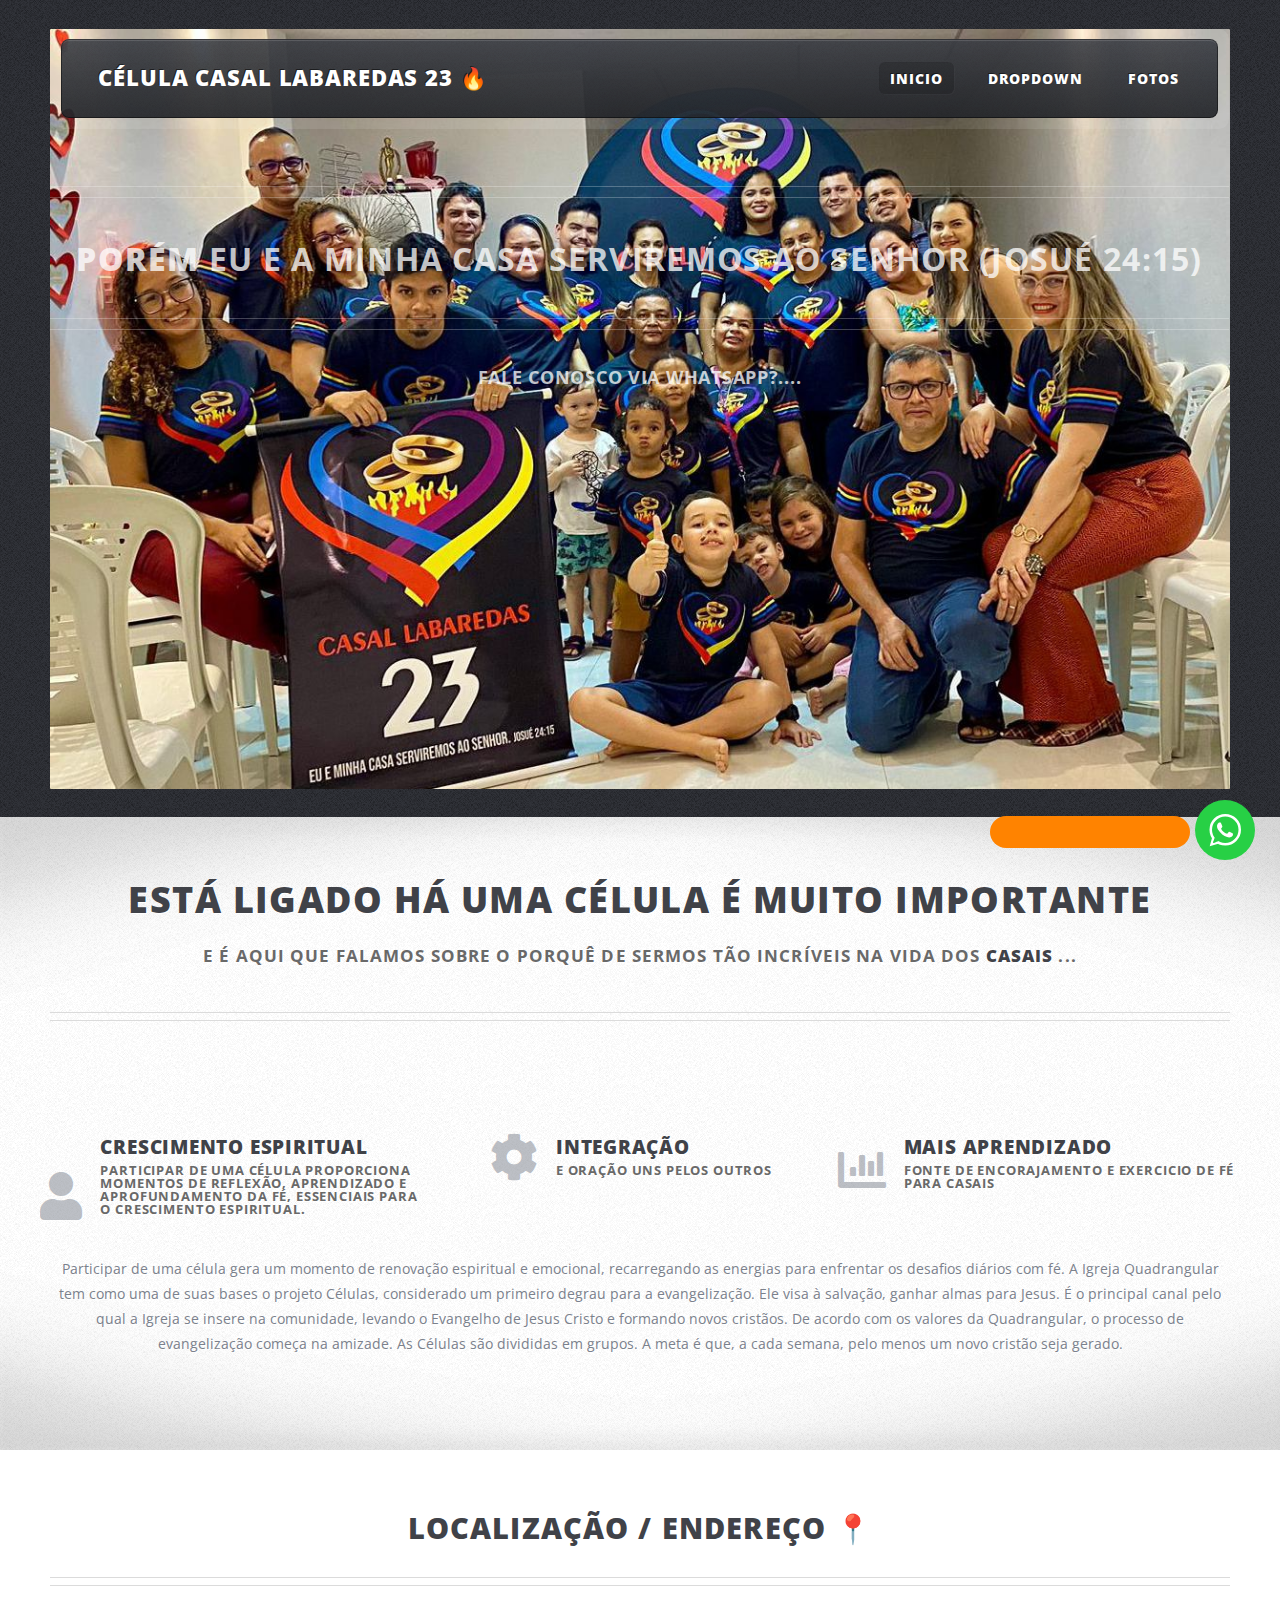
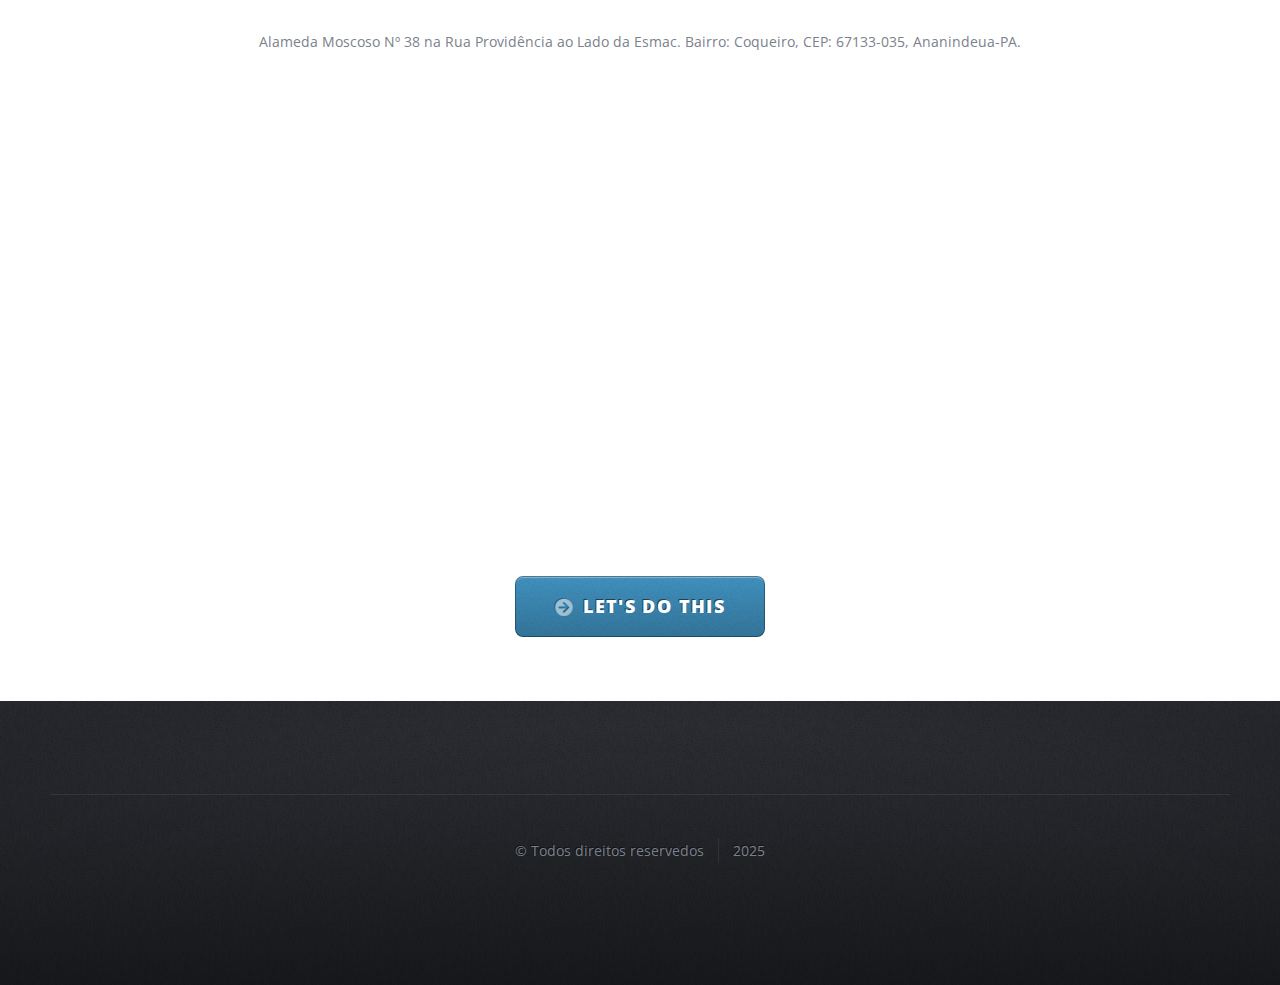
==== commit f9ef000f: "Update index.html" ====
--- a/index.html
+++ b/index.html
@@ -1,5 +1,5 @@
 <!DOCTYPE HTML>
-<html>
+<html lang="en">
 	<head>
 		<title>Célula Casal Labaredas 23</title>
 		<link rel="icon" type="image/x-icon" href="src/images/favicon.ico">
@@ -14,218 +14,209 @@
 		<div id="page-wrapper">
 
 			<!-- Header -->
-				<div id="header-wrapper">
-					<div class="container containergeral">
-
-						<!-- Header -->
-							<header id="header">
-								<div class="inner">
-
-									<!-- Logo -->
-										<h1><a href="index.html" id="logo">Célula Casal Labaredas 23 🔥</a></h1>
-
-									<!-- Nav -->
-										<nav id="nav">
+			<div id="header-wrapper">
+				<div class="container containergeral">
+
+					<!-- Header -->
+					<header id="header">
+						<div class="inner">
+
+							<!-- Logo -->
+								<h1><a href="index.html" id="logo">Célula Casal Labaredas 23 🔥</a></h1>
+
+							<!-- Nav -->
+								<nav id="nav">
+									<ul>
+										<li class="current_page_item"><a href="index.html">Inicio</a></li>
+										<li>
+											<a href="#">Dropdown</a>
 											<ul>
-												<li class="current_page_item"><a href="index.html">Inicio</a></li>
+												<li><a href="#">IEQ</a></li>
+												<li><a href="#">TemploLabaredas Youtube</a></li>
 												<li>
-													<a href="#">Dropdown</a>
+													<a href="#">Phasellus consequat</a>
 													<ul>
 														<li><a href="#">Lorem ipsum dolor</a></li>
-														<li><a href="#">Magna phasellus</a></li>
-														<li>
-															<a href="#">Phasellus consequat</a>
-															<ul>
-																<li><a href="#">Lorem ipsum dolor</a></li>
-																<li><a href="#">Phasellus consequat</a></li>
-																<li><a href="#">Magna phasellus</a></li>
-																<li><a href="#">Etiam dolore nisl</a></li>
-															</ul>
-														</li>
-														<li><a href="#">Veroeros feugiat</a></li>
+														<li><a href="#">????</a></li>
 													</ul>
 												</li>
-												<li><a href="left-sidebar.html">Fotos</a></li>
-												<!--<li><a href="right-sidebar.html">Right Sidebar</a></li>-->
-												<!--<li><a href="no-sidebar.html">No Sidebar</a></li>-->
+												<li><a href="#">Endereço</a></li>
+												<li><a href="#">Sobre</a></li>
 											</ul>
-										</nav>
-
+										</li>
+										<li class="left-sidebar-photopage_item"><a href="left-sidebar-photopage.html">Fotos</a></li>
+										<!--<li><a href="right-sidebar.html">Right Sidebar</a></li>-->
+										<!--<li><a href="no-sidebar.html">No Sidebar</a></li>-->
+									</ul>
+								</nav>
+
+						</div>
+					</header>
+
+					<!-- Banner -->
+					<div id="banner">
+						<h2><strong>Porém </strong> eu e a minha casa serviremos ao Senhor (Josué 24:15)
+						<br /></h2>
+						
+						<!--
+						<p>Fale conosco via WhatsApp?</p>
+						<a href="#" class="button large icon solid fa-check-circle">Sim, combinado!</a>
+						-->
+
+						<p class="paragrafo_texto">Fale conosco via WhatsApp?....      							</p>
+							
+
+						<!-- START Widget WhastApp hospedagemwordpresspro -->
+						<a href="https://api.whatsapp.com/send?phone=&text=" id="waurlsite" class="bt-whatsApp" target="_blank" style="right:25px; position:fixed;width:60px;height:60px;bottom:40px;z-index:100;">
+						<img src="[data-uri]" alt="" width="60px">
+						</a>
+						<span id="alertWapp" style="right:30px; visibility: hidden; position:fixed;	width:17px;	height:17px;bottom:90px; background:red;z-index:101; font-size:11px;color:#fff;text-align:center;border-radius: 50px; font-weight:bold;line-height: normal; "> 1 </span>
+						<div id="msg1" style="right: 90px; visibility: visible; background: #FF8300; color: #fff; position: fixed; width: 200px; bottom: 52px; text-align: center; font-size: 13px; line-height: 31px; height: 32px; border-radius: 100px; z-index: 100; "></div>
+						<script type="text/javascript">function showIt2() {document.getElementById("msg1").style.visibility = "visible";}    setTimeout("showIt2()", 5000); function hiddenIt() {document.getElementById("msg1").style.visibility = "hidden";}setTimeout("hiddenIt()", 15000); function showIt3() {document.getElementById("msg1").style.visibility = "visible";} setTimeout("showIt3()", 25000);  msg1.onclick = function() {document.getElementById('msg1').style.visibility = "hidden"; };function alertW() { document.getElementById("alertWapp").style.visibility = "visible";	} setTimeout("alertW()", 15000); </script>
+						<!-- END Widget WhastApp -->
+
+						<!--
+						<a href="https://api.whatsapp.com/send?phone=5591981843254&text=Hola%21%20Quisiera%20m%C3%A1s%20informaci%C3%B3n%20sobre%20Varela%202." class="float" target="_blank">
+							<i class="fa fa-whatsapp my-float"></i>
+						</a>
+						-->
+						<!-- Whatsapp -->
+						<!--
+						<a data-mdb-ripple-init class="btn btn-primary" style="background-color: #25d366;" href="#!" role="button">
+							<i class="fa fa-whatsapp" aria-hidden="true"></i>
+						</a>
+						-->
+
+					</div>
+
+				</div>
+			</div>
+
+			<!-- Main Wrapper -->
+			<div id="main-wrapper">
+				<div class="wrapper style1">
+					<div class="inner">
+
+						<!-- Feature 1 -->
+							<section class="container box feature1">
+								<div class="row">
+									<div class="col-12">
+										<header class="first major">
+											<h2>Está ligado há uma célula é muito importante</h2>
+											<p>E é aqui que falamos sobre o porquê de sermos tão incríveis na vida dos <strong>casais </strong> ...</p>
+										</header>
+									</div>
+									<div class="col-4 col-12-medium">
+										<section>
+											<a href="#" class="image featured"><img src="images/pic01.jpg" alt="" /></a>
+											<header class="second icon solid fa-user">
+												<h3>CRESCIMENTO ESPIRITUAL</h3>
+												<p>Participar de uma célula proporciona </p>
+												<p>momentos de reflexão, aprendizado e </p>
+												<p>aprofundamento da fé, essenciais para </p>
+												<p>o crescimento espiritual. </p>
+											</header>
+										</section>
+									</div>
+									<div class="col-4 col-12-medium">
+										<section>
+											<a href="#" class="image featured"><img src="images/pic02.jpg" alt="" /></a>
+											<header class="second icon solid fa-cog">
+												<h3>Integração</h3>
+												<p>e Oração uns pelos outros</p>
+											</header>
+										</section>
+									</div>
+									<div class="col-4 col-12-medium">
+										<section>
+											<a href="#" class="image featured"><img src="images/pic03.jpg" alt="" /></a>
+											<header class="second icon solid fa-chart-bar">
+												<h3>Mais aprendizado</h3>
+												<p>Fonte de encorajamento e exercicio de fé </p>
+												<p>para casais</p>
+											</header>
+										</section>
+									</div>
+									<div class="col-12">
+										<p> Participar de uma célula gera um momento de renovação espiritual e emocional, recarregando as energias para enfrentar os desafios diários com fé.
+											A Igreja Quadrangular tem como uma de suas bases o projeto Células, considerado um primeiro degrau para a evangelização. Ele visa à salvação, ganhar almas para Jesus. É o principal canal pelo qual a Igreja se insere na comunidade, levando o Evangelho de Jesus Cristo e formando novos cristãos.
+											De acordo com os valores da Quadrangular, o processo de evangelização começa na amizade. As Células são divididas em grupos.
+											A meta é que, a cada semana, pelo menos um novo cristão seja gerado. 
+										</p>
+									</div>
 								</div>
-							</header>
-
-						<!-- Banner -->
-							<div id="banner">
-								<h2><strong>Porém </strong> eu e a minha casa serviremos ao Senhor (Josué 24:15)
-								<br /></h2>
-								<p>Fale conosco via WhatsApp?</p>
-								<a href="#" class="button large icon solid fa-check-circle">Sim, combinado!</a>
-				                                <a href="https://api.whatsapp.com/send?phone=5591981843254&text=Hola%21%20Quisiera%20m%C3%A1s%20informaci%C3%B3n%20sobre%20Varela%202." class="float" target="_blank">
-				                                    <i class="fa fa-whatsapp my-float"></i>
-				                                </a>
-							</div>
+							</section>
 
 					</div>
 				</div>
-
-			<!-- Main Wrapper -->
-				<div id="main-wrapper">
-					<div class="wrapper style1">
-						<div class="inner">
-
-							<!-- Feature 1 -->
-								<section class="container box feature1">
-									<div class="row">
-										<div class="col-12">
-											<header class="first major">
-												<h2>Está ligado há uma célula é muito importante</h2>
-												<p>E é aqui que falamos sobre o porquê de sermos tão incríveis na vida dos <strong>casais </strong> ...</p>
-											</header>
-										</div>
-										<div class="col-4 col-12-medium">
-											<section>
-												<a href="#" class="image featured"><img src="images/pic01.jpg" alt="" /></a>
-												<header class="second icon solid fa-user">
-													<h3>CRESCIMENTO ESPIRITUAL</h3>
-													<p>Participar de uma célula proporciona </p>
-                                                    <p>momentos de reflexão, aprendizado e </p>
-                                                    <p>aprofundamento da fé, essenciais para </p>
-                                                    <p>o crescimento espiritual. </p>
-												</header>
-											</section>
-										</div>
-										<div class="col-4 col-12-medium">
-											<section>
-												<a href="#" class="image featured"><img src="images/pic02.jpg" alt="" /></a>
-												<header class="second icon solid fa-cog">
-													<h3>Integração</h3>
-													<p>e Oração uns pelos outros</p>
-												</header>
-											</section>
-										</div>
-										<div class="col-4 col-12-medium">
-											<section>
-												<a href="#" class="image featured"><img src="images/pic03.jpg" alt="" /></a>
-												<header class="second icon solid fa-chart-bar">
-													<h3>Mais aprendizado</h3>
-													<p>Fonte de encorajamento e exercicio de fé </p>
-                                                    <p>para casais</p>
-												</header>
-											</section>
-										</div>
-										<div class="col-12">
-											<p> Participar de uma célula gera um momento de renovação espiritual e emocional, recarregando as energias para enfrentar os desafios diários com fé.
-                                                A Igreja Quadrangular tem como uma de suas bases o projeto Células, considerado um primeiro degrau para a evangelização. Ele visa à salvação, ganhar almas para Jesus. É o principal canal pelo qual a Igreja se insere na comunidade, levando o Evangelho de Jesus Cristo e formando novos cristãos.
-                                                De acordo com os valores da Quadrangular, o processo de evangelização começa na amizade. As Células são divididas em grupos. Cada um é responsável por uma faixa etária, ou uma função social. Atualmente, a Igreja conta com nove células, entre eles Crianças, Jovens, Adultos e Casais. Esses grupos diferem-se na abordagem, utilizando a linguagem mais adequada para cada momento da vida desses cristãos. No entanto, o ensinamento é o mesmo, o Evangelho, e a mensagem é única: o amor de Jesus Cristo.
-                                                Ao levar a Palavra à casa de alguém, que convida seus familiares, vizinhos e amigos a participar do culto, os líderes da Célula já trabalham com a intensão de levar essas pessoas à igreja, convidando-as ao culto principal, falando da importância de pertencer a um grupo e de participar dos eventos. A meta é que, a cada semana, pelo menos um novo cristão seja gerado. 
-                                            </p>
-										</div>
-									</div>
-								</section>
-
+				<div class="wrapper style2">
+					<div class="inner">
+
+						<!-- Feature 2 -->
+							<section class="container box feature2">
+								<div class="row">
+									<div class="col-12 col-12-medium">
+										<section>
+											<header class="major">
+												<h2>Localização / Endereço 📍</h2>
+												<!--<p>Não tem erro!</p> -->
+											</header>
+											<p>Alameda Moscoso Nº 38 na Rua Providência ao Lado da Esmac.
+												Bairro: Coqueiro,  CEP: 67133-035, Ananindeua-PA.</p>
+											<iframe src="https://www.google.com/maps/embed?pb=!1m17!1m12!1m3!1d3988.6900315000357!2d-48.412804!3d-1.3626409999999998!2m3!1f0!2f0!3f0!3m2!1i1024!2i768!4f13.1!3m2!1m1!2s!5e0!3m2!1spt-BR!2sbr!4v1742228517151!5m2!1spt-BR!2sbr" width="600" height="450" style="border:0;" allowfullscreen="" loading="lazy" referrerpolicy="no-referrer-when-downgrade"></iframe>
+											<footer>                                                
+												<a href="#" class="button medium icon solid fa-arrow-circle-right">Let's do this</a>
+											</footer>
+										</section>
+									</div>
+									<!--
+									<div class="col-6 col-12-medium">
+										<section>
+											<header class="major">
+												<h2>This is also a subheading</h2>
+												<p>And is as unimportant as the other one</p>
+											</header>
+											<p>Phasellus quam turpis, feugiat sit amet ornare in, hendrerit in lectus.
+											Praesent semper mod quis eget mi. Etiam eu ante risus. Aliquam erat volutpat.
+											Aliquam luctus et mattis lectus sit amet pulvinar. Nam turpis nisi
+											consequat etiam.</p>
+											<footer>
+												<a href="#" class="button medium alt icon solid fa-info-circle">Wait, what?</a>
+											</footer>
+										</section>
+									</div>
+									-->
+								</div>
+							</section>
+
+						</div>
+				</div>
+			</div>
+
+			<!-- Footer Wrapper -->
+			<div id="footer-wrapper">
+				<footer id="footer" class="container">
+					<div class="row">
+						<div class="col-12">
+							<div id="copyright">
+								<ul class="menu">
+									<li>&copy; Todos direitos reservedos</li><li>2025</li>
+								</ul>
+							</div>
 						</div>
 					</div>
-					<div class="wrapper style2">
-						<div class="inner">
-
-							<!-- Feature 2 -->
-								<section class="container box feature2">
-									<div class="row">
-										<div class="col-12 col-12-medium">
-											<section>
-												<header class="major">
-													<h2>Localização / Endereço 📍</h2>
-													<!--<p>Não tem erro!</p> -->
-												</header>
-												<p>Alameda Moscoso Nº 38 na Rua Providência ao Lado da Esmac.
-                                                    Bairro: Coqueiro,  CEP: 67133-035, Ananindeua-PA.</p>
-                                                <iframe src="https://www.google.com/maps/embed?pb=!1m17!1m12!1m3!1d3988.6900315000357!2d-48.412804!3d-1.3626409999999998!2m3!1f0!2f0!3f0!3m2!1i1024!2i768!4f13.1!3m2!1m1!2s!5e0!3m2!1spt-BR!2sbr!4v1742228517151!5m2!1spt-BR!2sbr" width="600" height="450" style="border:0;" allowfullscreen="" loading="lazy" referrerpolicy="no-referrer-when-downgrade"></iframe>
-												<footer>                                                
-													<a href="#" class="button medium icon solid fa-arrow-circle-right">Let's do this</a>
-												</footer>
-											</section>
-										</div>
-										<!--
-                                        <div class="col-6 col-12-medium">
-											<section>
-												<header class="major">
-													<h2>This is also a subheading</h2>
-													<p>And is as unimportant as the other one</p>
-												</header>
-												<p>Phasellus quam turpis, feugiat sit amet ornare in, hendrerit in lectus.
-												Praesent semper mod quis eget mi. Etiam eu ante risus. Aliquam erat volutpat.
-												Aliquam luctus et mattis lectus sit amet pulvinar. Nam turpis nisi
-												consequat etiam.</p>
-												<footer>
-													<a href="#" class="button medium alt icon solid fa-info-circle">Wait, what?</a>
-												</footer>
-											</section>
-										</div>
-                                        -->
-									</div>
-								</section>
-
-							</div>
-					</div>
-				</div>
-
-			<!-- Footer Wrapper -->
-				<div id="footer-wrapper">
-					<footer id="footer" class="container">
-						<div class="row">
-							<div class="col-12">
-								<div id="copyright">
-									<ul class="menu">
-										<!--<li>&copy; Untitled. All rights reserved</li><li>Design: <a href="http://html5up.net">HTML5 UP</a></li>-->
-                                        <li>&copy; Untitled. All rights reserved</li><li>2025</li>
-									</ul>
-								</div>
-							</div>
-						</div>
-					</footer>
-				</div>
+				</footer>
+			</div>
 
 		</div>
 
 		<!-- Scripts -->
-			<script src="assets/js/jquery.min.js"></script>
-			<script src="assets/js/jquery.dropotron.min.js"></script>
-			<script src="assets/js/browser.min.js"></script>
-			<script src="assets/js/breakpoints.min.js"></script>
-			<script src="assets/js/util.js"></script>
-			<script src="assets/js/main.js"></script>
+        <script src="assets/js/jquery.min.js"></script>
+        <script src="assets/js/jquery.dropotron.min.js"></script>
+        <script src="assets/js/browser.min.js"></script>
+        <script src="assets/js/breakpoints.min.js"></script>
+        <script src="assets/js/util.js"></script>
+        <script src="assets/js/main.js"></script>
 
 	</body>
 </html>
-<!--
-<!DOCTYPE html>
-<html lang="en"> 
-<head> 
-    <meta charset="UTF-8"> 
-    <meta name="viewport" content="width=device-width, initial-scale=1.0"> 
-    <title>Card Slider HTML & CSS | Célula Casal 23</title>
-    <link rel="stylesheet" href="https://fonts.googleapis.com/css2? 
-    family=Material+Symbols+Rounded:opsz, wght, FILL, GRAD@24,400,0,0" />
-    <link rel="stylesheet" href="src/css/styles.css">
-</head> 
-<body> 
-    <div class="container">
-        <div id="slideshow-example" data-component="slideshow">
-            <div role="list">
-                <div class="slide">
-                    <img src="src/images/celula1.jpeg" class="fotos_celula" alt="">
-                </div>
-                <div class="slide">
-                    <img src="https://images.unsplash.com/photo-1488590528505-98d2b5aba04b?w=750&ixid=dW5zcGxhc2guY29tOzs7Ozs%3D" alt="">
-                </div>
-                <div class="slide">
-                    <img src="https://images.unsplash.com/photo-1498753427761-548428edfa67?w=889&ixid=dW5zcGxhc2guY29tOzs7Ozs%3D" alt="">
-                </div>
-            </div>
-        </div>    
-    </div>
-    <script src="src/js/script.js"></script>
-</body>
-</html>
-
--->
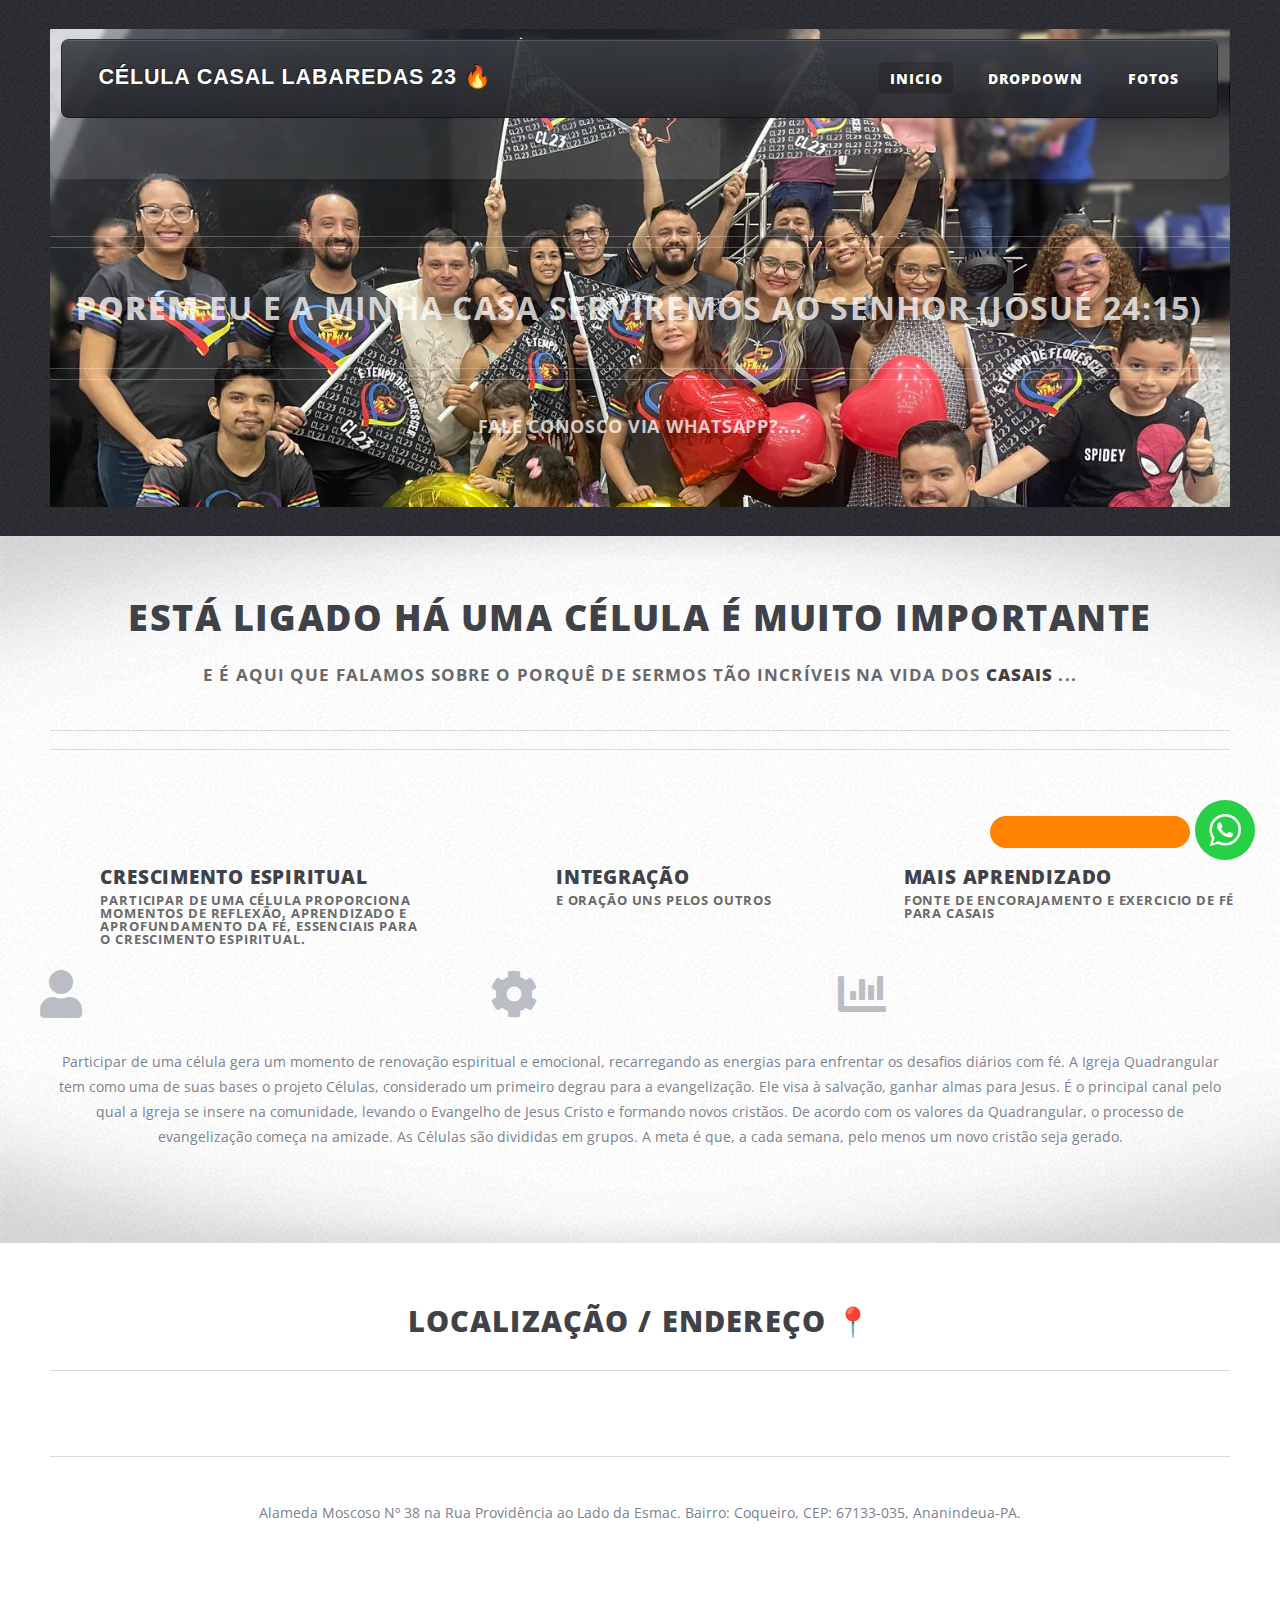
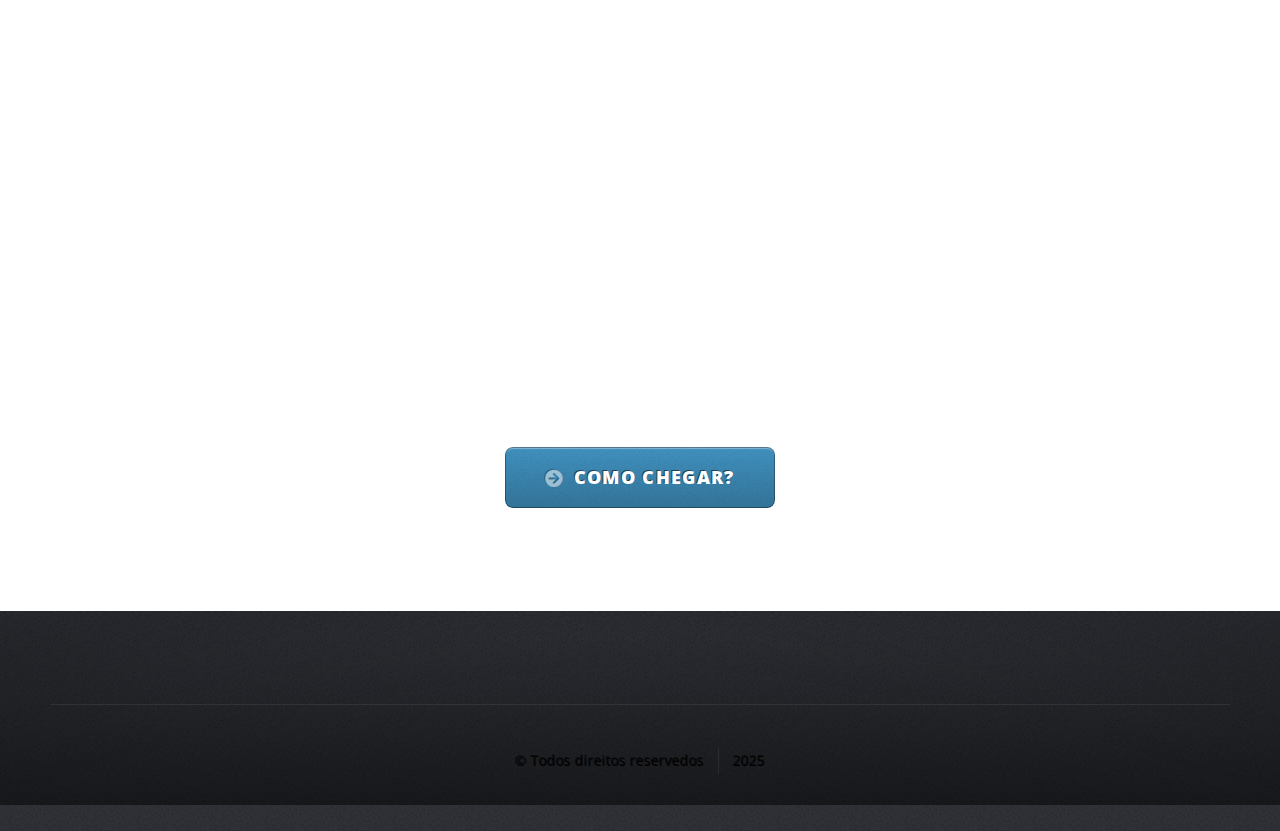
==== commit c044f24f: "Update index.html" ====
--- a/index.html
+++ b/index.html
@@ -149,6 +149,8 @@
 
 					</div>
 				</div>
+
+				<!-- INICIO ENDEREÇO, COMO CHEGAR? -->
 				<div class="wrapper style2">
 					<div class="inner">
 
@@ -163,9 +165,9 @@
 											</header>
 											<p>Alameda Moscoso Nº 38 na Rua Providência ao Lado da Esmac.
 												Bairro: Coqueiro,  CEP: 67133-035, Ananindeua-PA.</p>
-											<iframe src="https://www.google.com/maps/embed?pb=!1m17!1m12!1m3!1d3988.6900315000357!2d-48.412804!3d-1.3626409999999998!2m3!1f0!2f0!3f0!3m2!1i1024!2i768!4f13.1!3m2!1m1!2s!5e0!3m2!1spt-BR!2sbr!4v1742228517151!5m2!1spt-BR!2sbr" width="600" height="450" style="border:0;" allowfullscreen="" loading="lazy" referrerpolicy="no-referrer-when-downgrade"></iframe>
+												<iframe src="https://www.google.com/maps/embed?pb=!1m18!1m12!1m3!1d3988.6902674020666!2d-48.41541002619376!3d-1.3624985357117243!2m3!1f0!2f0!3f0!3m2!1i1024!2i768!4f13.1!3m3!1m2!1s0x92a46010edbeafe7%3A0x500bca12e6785fa2!2sAlameda%20Moscoso%2C%2038%20-%20Cidade%20Nova%2C%20Ananindeua%20-%20PA%2C%2067133-035!5e0!3m2!1spt-BR!2sbr!4v1742739049579!5m2!1spt-BR!2sbr" width="600" height="450" style="border:0;" allowfullscreen="" loading="lazy" referrerpolicy="no-referrer-when-downgrade"></iframe>
 											<footer>                                                
-												<a href="#" class="button medium icon solid fa-arrow-circle-right">Let's do this</a>
+												<a href="https://www.google.com/maps/dir/-1.3620501,-48.394079/Alameda+Moscoso,+38+-+Cidade+Nova,+Ananindeua+-+PA,+67133-035/@-1.3640666,-48.4136528,15z/data=!3m1!4b1!4m9!4m8!1m1!4e1!1m5!1m1!1s0x92a46010edbeafe7:0x500bca12e6785fa2!2m2!1d-48.4128351!2d-1.3625039?entry=ttu&g_ep=EgoyMDI1MDMxOS4yIKXMDSoJLDEwMjExNDUzSAFQAw%3D%3D" class="button medium icon solid fa-arrow-circle-right">Como chegar?</a>
 											</footer>
 										</section>
 									</div>
@@ -191,6 +193,7 @@
 
 						</div>
 				</div>
+				<!-- FINAL ENDEREÇO, COMO CHEGAR? -->
 			</div>
 
 			<!-- Footer Wrapper -->
--- a/src/css/styles.css
+++ b/src/css/styles.css
@@ -3,12 +3,32 @@
 
 .containergeral {
   background-image: url("../images/celula1.jpeg");
-	background-repeat: no-repeat;
+  background-repeat: no-repeat;
   background-size: 100%;
   border-radius: 1px;
-  height: 760px;   
+  /*height: 760px;   */
+  height: auto;
   padding-right: 1px;
   margin-right: 1px;
+}
+
+.float{
+	position:fixed;
+	width:60px;
+	height:60px;
+	bottom:40px;
+	right:40px;
+	background-color:#25d366;
+	color:#FFF;
+	border-radius:50px;
+	text-align:center;
+  font-size:30px;
+	box-shadow: 2px 2px 3px #999;
+  z-index:100;
+}
+
+.my-float{
+	margin-top:16px;
 }
 
 /*
@@ -26,3 +46,78 @@
 	display: block;
 }
 */
+
+.paragrafo_texto {
+	animation-duration: 8s;
+	animation-name: slidein;
+	animation-iteration-count: infinite;
+	animation-direction: alternate;
+} 
+  
+@keyframes slidein {
+	from {
+	  margin-left: 100%;
+	  width: 300%;
+	}
+  
+	to {
+	  margin-left: 0%;
+	  width: 100%;
+	}
+}
+
+/*------------------ inicio  ------------------*/
+*{
+    padding: 0;
+    margin: 0;
+    box-sizing: border-box;
+}
+body{
+    background-color: #eee;
+}
+header{
+    height: 150px;
+    display: flex;
+    justify-content: center;
+    align-items: center;
+}
+header h1{
+    font-family: Arial, Helvetica, sans-serif;
+    font-size: 3rem;
+    font-weight: 900;
+    color: #000;
+}
+.gallery-container{
+    display: flex;
+    flex-wrap: wrap;
+    justify-content: space-evenly;
+    gap: 2vw;
+    padding: 0 2vw;
+}
+.gallery-items{
+    width: 340px;
+    height: 340px;
+    border: 10px solid #FFF;
+    box-shadow: 5px 5px 5px #0006;
+    flex-grow: 1;
+    transition: transform .5s linear;
+}
+.gallery-items img {
+    width: 100%;
+    height: 100%;
+    object-fit: cover;
+}
+
+.gallery-items:hover{
+    transform: scale(1.3);
+}
+
+footer{
+    height: 100px;
+    display: flex;
+    justify-content: center;
+    align-items: center;
+    color: #000;
+    font-style: italic;
+}
+/*------------------ fim  ------------------*/
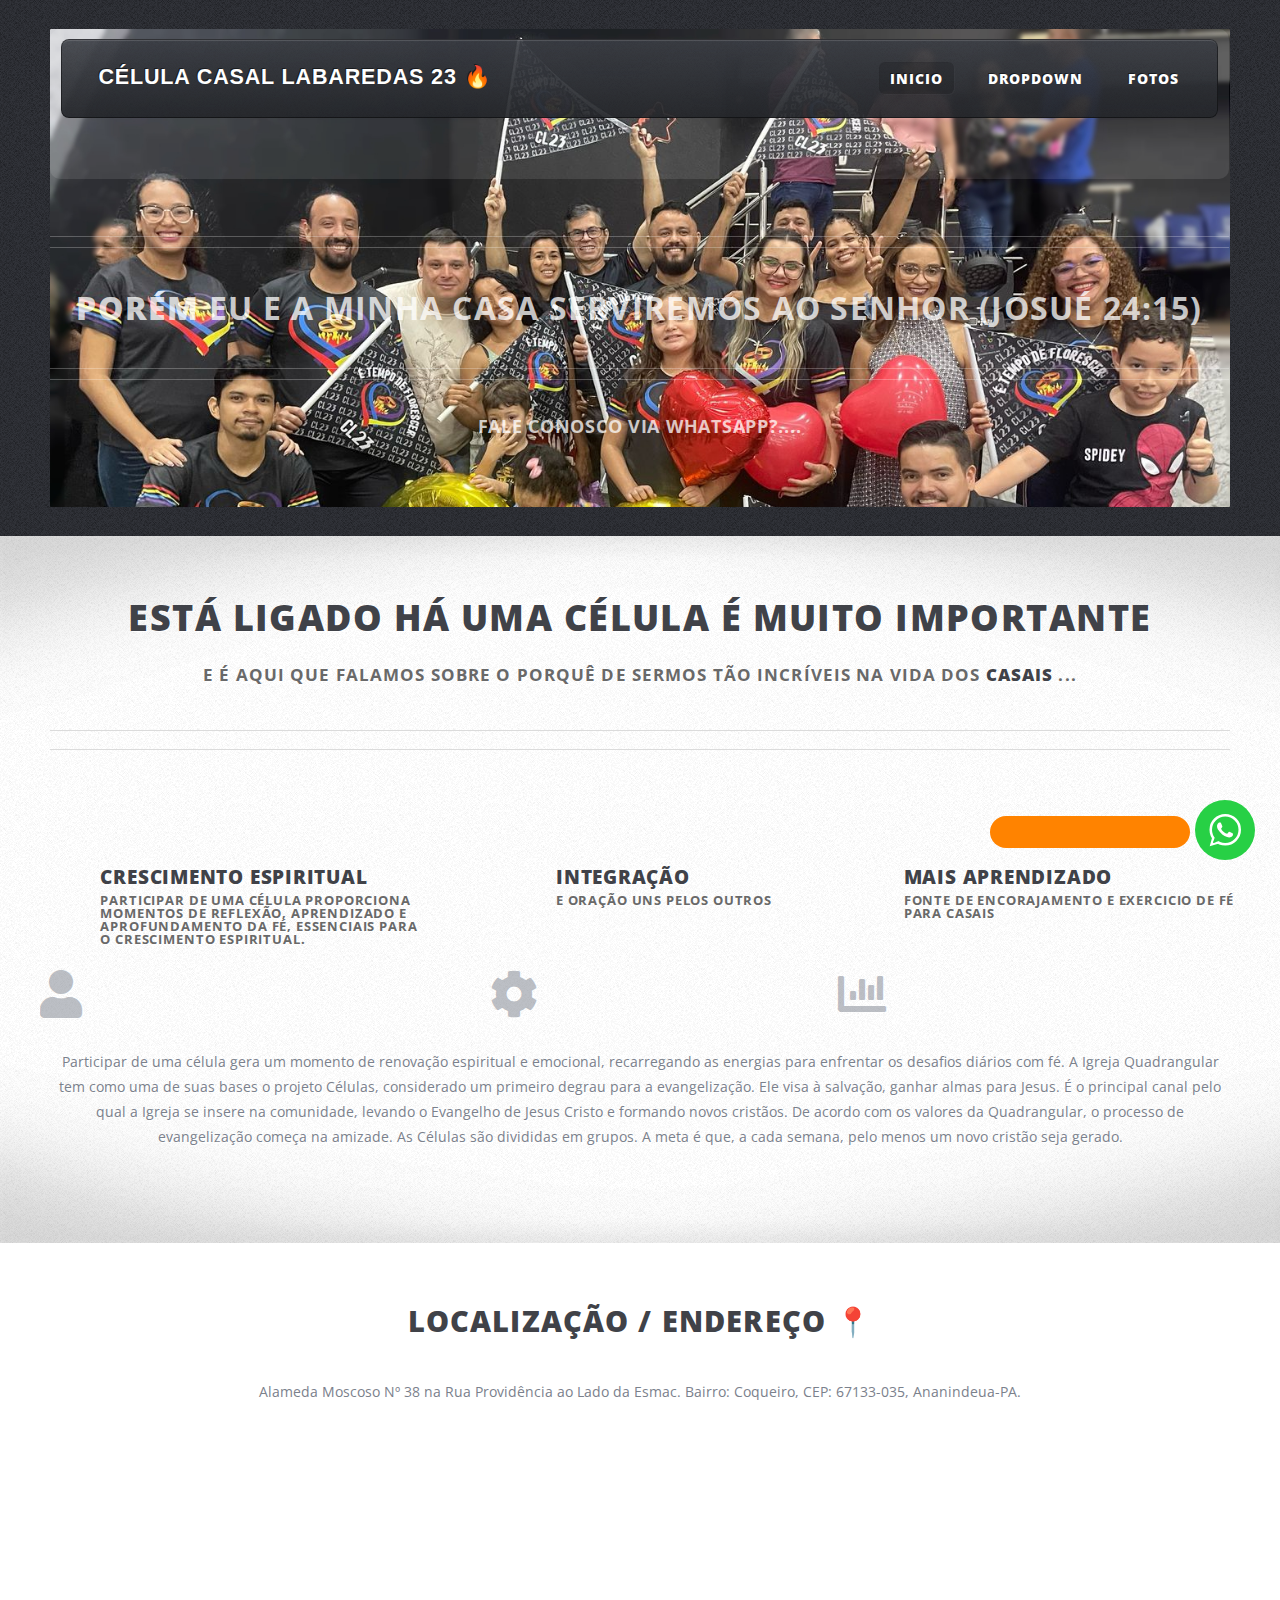
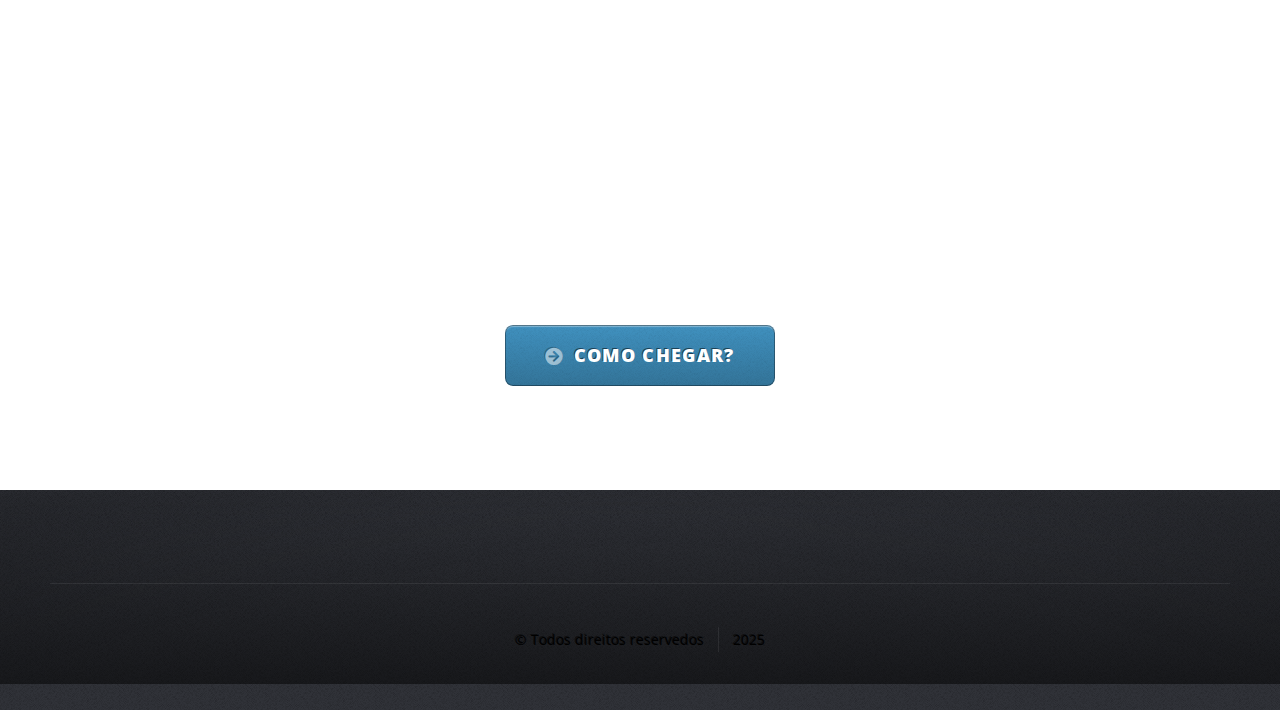
==== commit e31694fb: "Update index.html" ====
--- a/index.html
+++ b/index.html
@@ -159,10 +159,7 @@
 								<div class="row">
 									<div class="col-12 col-12-medium">
 										<section>
-											<header class="major">
-												<h2>Localização / Endereço 📍</h2>
-												<!--<p>Não tem erro!</p> -->
-											</header>
+											<h2>Localização / Endereço 📍</h2>
 											<p>Alameda Moscoso Nº 38 na Rua Providência ao Lado da Esmac.
 												Bairro: Coqueiro,  CEP: 67133-035, Ananindeua-PA.</p>
 												<iframe src="https://www.google.com/maps/embed?pb=!1m18!1m12!1m3!1d3988.6902674020666!2d-48.41541002619376!3d-1.3624985357117243!2m3!1f0!2f0!3f0!3m2!1i1024!2i768!4f13.1!3m3!1m2!1s0x92a46010edbeafe7%3A0x500bca12e6785fa2!2sAlameda%20Moscoso%2C%2038%20-%20Cidade%20Nova%2C%20Ananindeua%20-%20PA%2C%2067133-035!5e0!3m2!1spt-BR!2sbr!4v1742739049579!5m2!1spt-BR!2sbr" width="600" height="450" style="border:0;" allowfullscreen="" loading="lazy" referrerpolicy="no-referrer-when-downgrade"></iframe>
@@ -171,23 +168,6 @@
 											</footer>
 										</section>
 									</div>
-									<!--
-									<div class="col-6 col-12-medium">
-										<section>
-											<header class="major">
-												<h2>This is also a subheading</h2>
-												<p>And is as unimportant as the other one</p>
-											</header>
-											<p>Phasellus quam turpis, feugiat sit amet ornare in, hendrerit in lectus.
-											Praesent semper mod quis eget mi. Etiam eu ante risus. Aliquam erat volutpat.
-											Aliquam luctus et mattis lectus sit amet pulvinar. Nam turpis nisi
-											consequat etiam.</p>
-											<footer>
-												<a href="#" class="button medium alt icon solid fa-info-circle">Wait, what?</a>
-											</footer>
-										</section>
-									</div>
-									-->
 								</div>
 							</section>
 
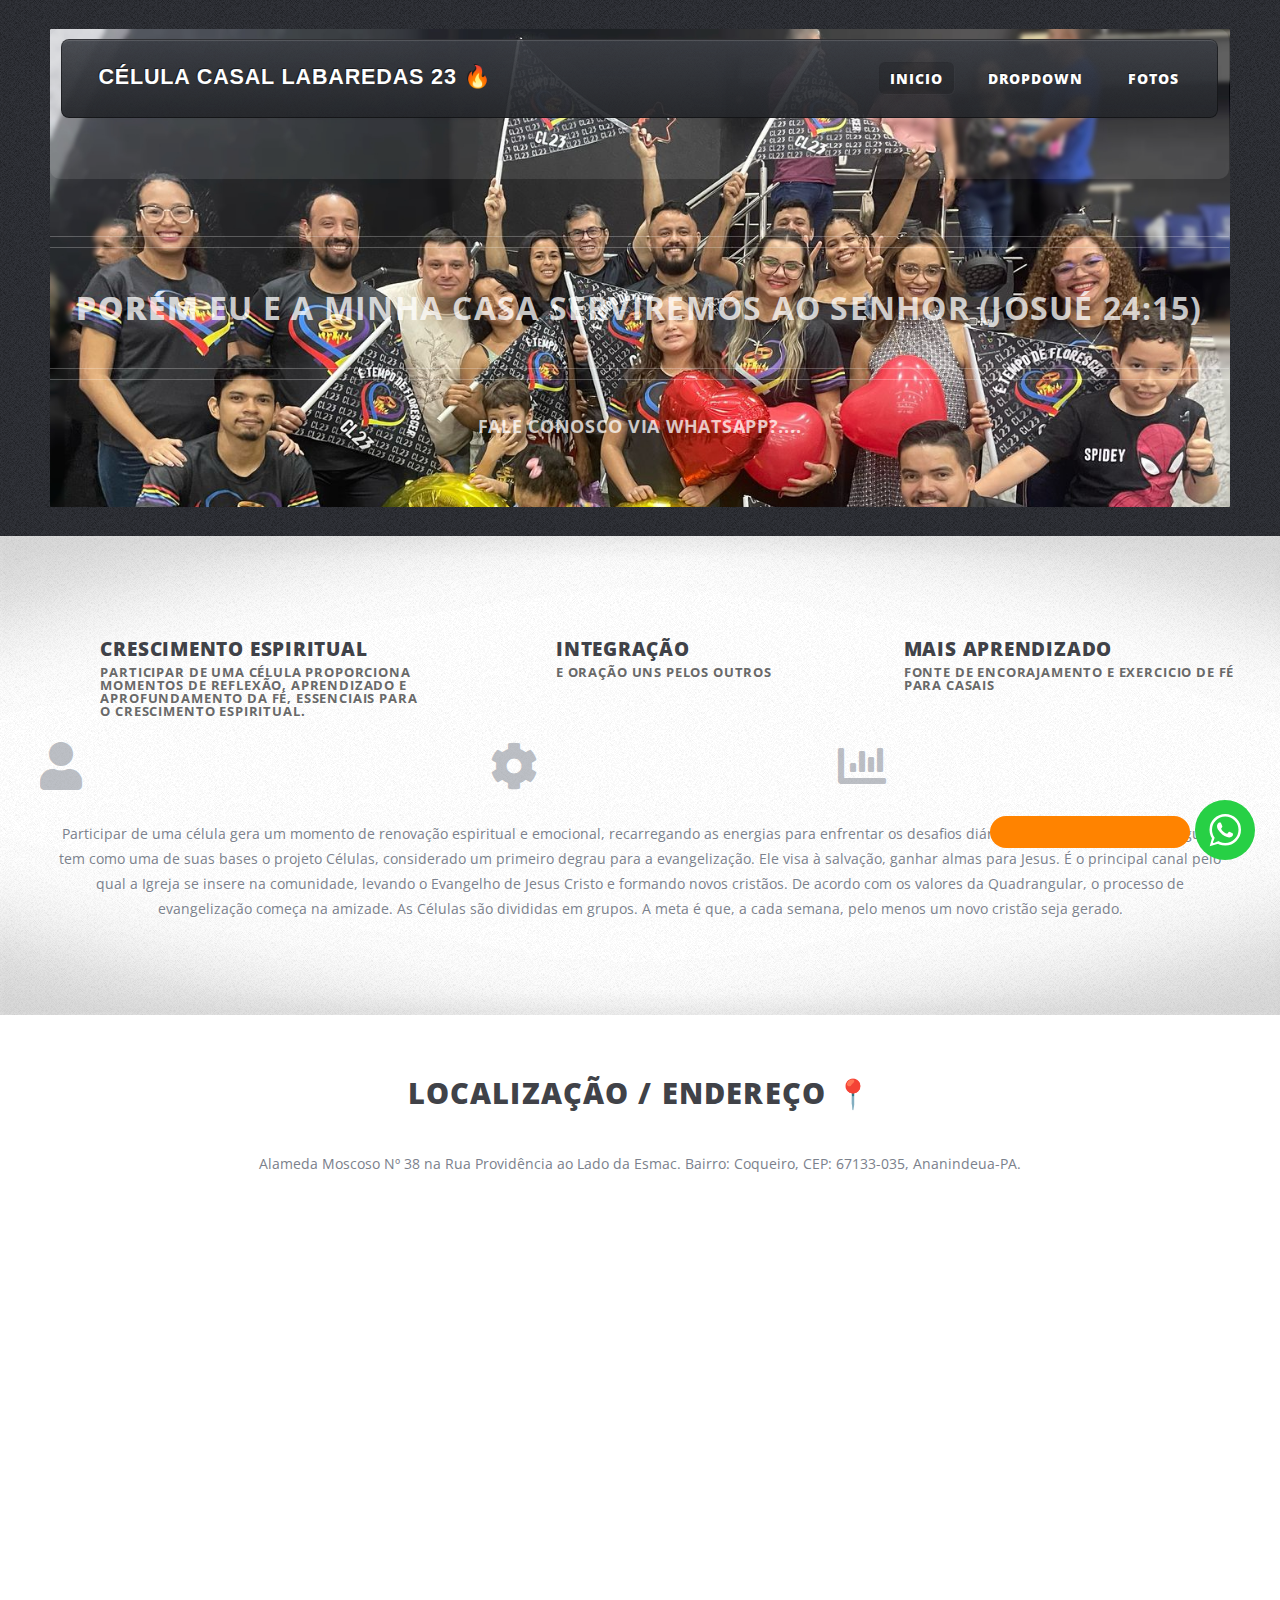
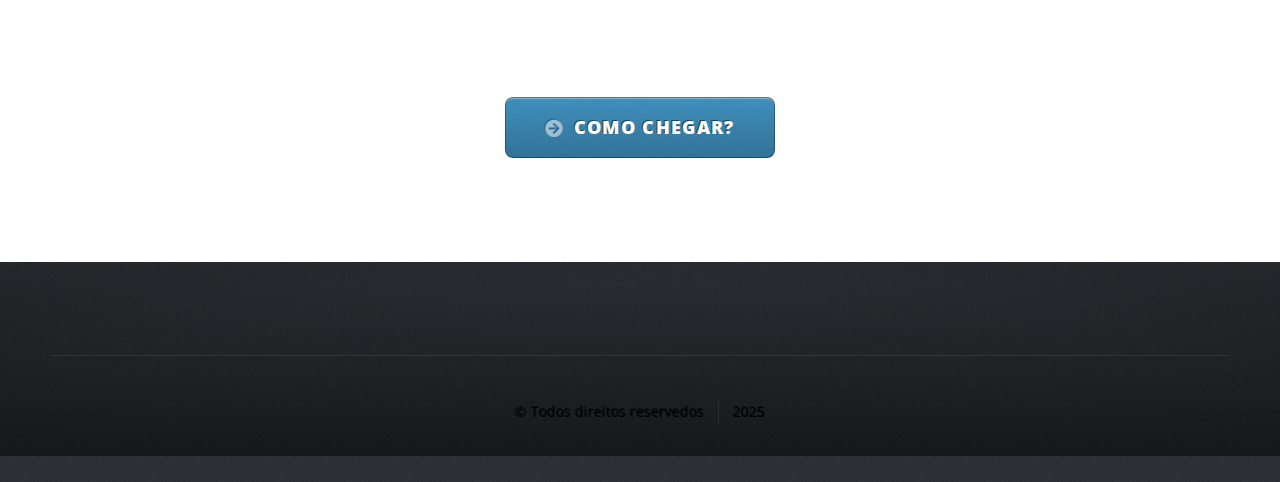
==== commit 88fcf3b2: "Update index.html" ====
--- a/index.html
+++ b/index.html
@@ -4,6 +4,7 @@
 		<title>Célula Casal Labaredas 23</title>
 		<link rel="icon" type="image/x-icon" href="src/images/favicon.ico">
 		<meta charset="utf-8" />
+		<meta property="og:img" content="src/images/social.jpeg" />
 		<meta name="viewport" content="width=device-width, initial-scale=1, user-scalable=no" />
         <link rel="stylesheet" href="https://cdnjs.cloudflare.com/ajax/libs/font-awesome/4.7.0/css/font-awesome.min.css">
         <link rel="stylesheet" href="https://maxcdn.bootstrapcdn.com/font-awesome/4.5.0/css/font-awesome.min.css">
@@ -100,12 +101,14 @@
 						<!-- Feature 1 -->
 							<section class="container box feature1">
 								<div class="row">
+									<!--
 									<div class="col-12">
 										<header class="first major">
 											<h2>Está ligado há uma célula é muito importante</h2>
 											<p>E é aqui que falamos sobre o porquê de sermos tão incríveis na vida dos <strong>casais </strong> ...</p>
 										</header>
 									</div>
+									-->
 									<div class="col-4 col-12-medium">
 										<section>
 											<a href="#" class="image featured"><img src="images/pic01.jpg" alt="" /></a>
@@ -157,7 +160,7 @@
 						<!-- Feature 2 -->
 							<section class="container box feature2">
 								<div class="row">
-									<div class="col-12 col-12-medium">
+									<div class="col-12 col-4-medium">
 										<section>
 											<h2>Localização / Endereço 📍</h2>
 											<p>Alameda Moscoso Nº 38 na Rua Providência ao Lado da Esmac.
